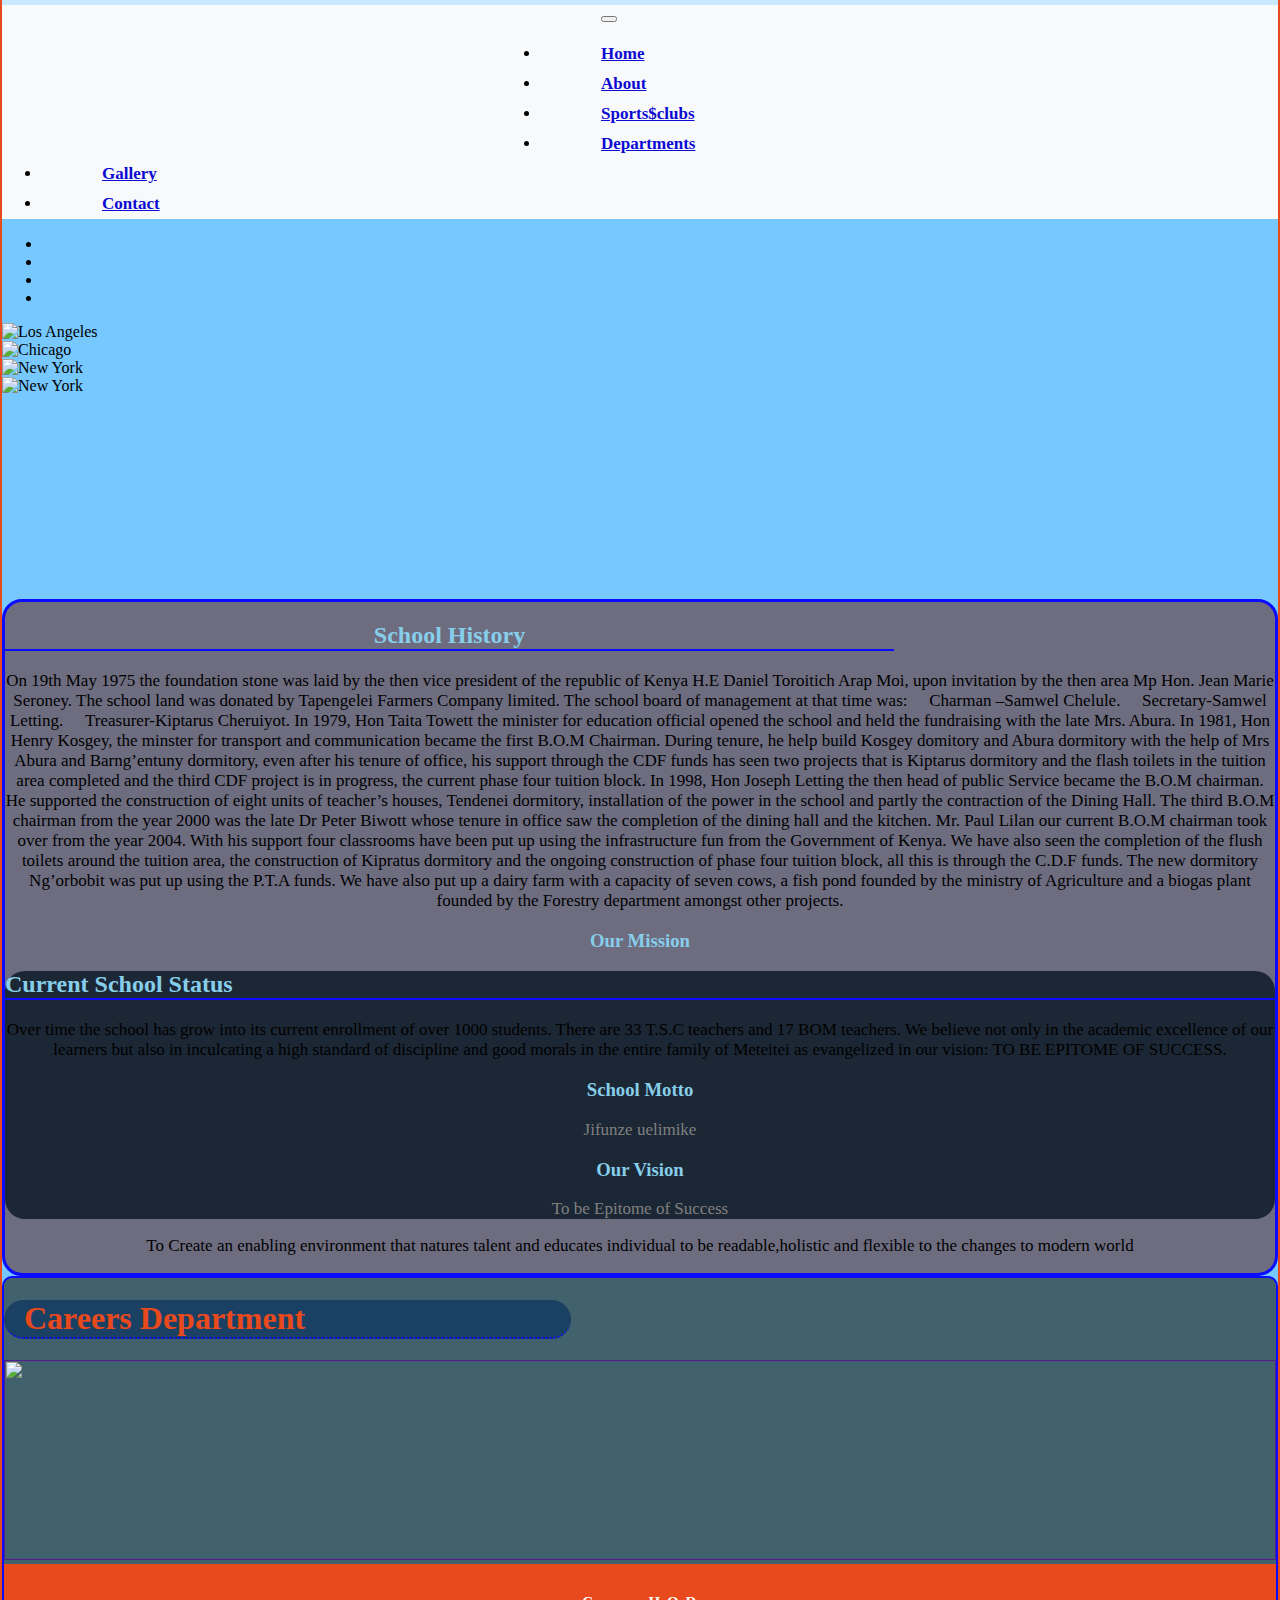
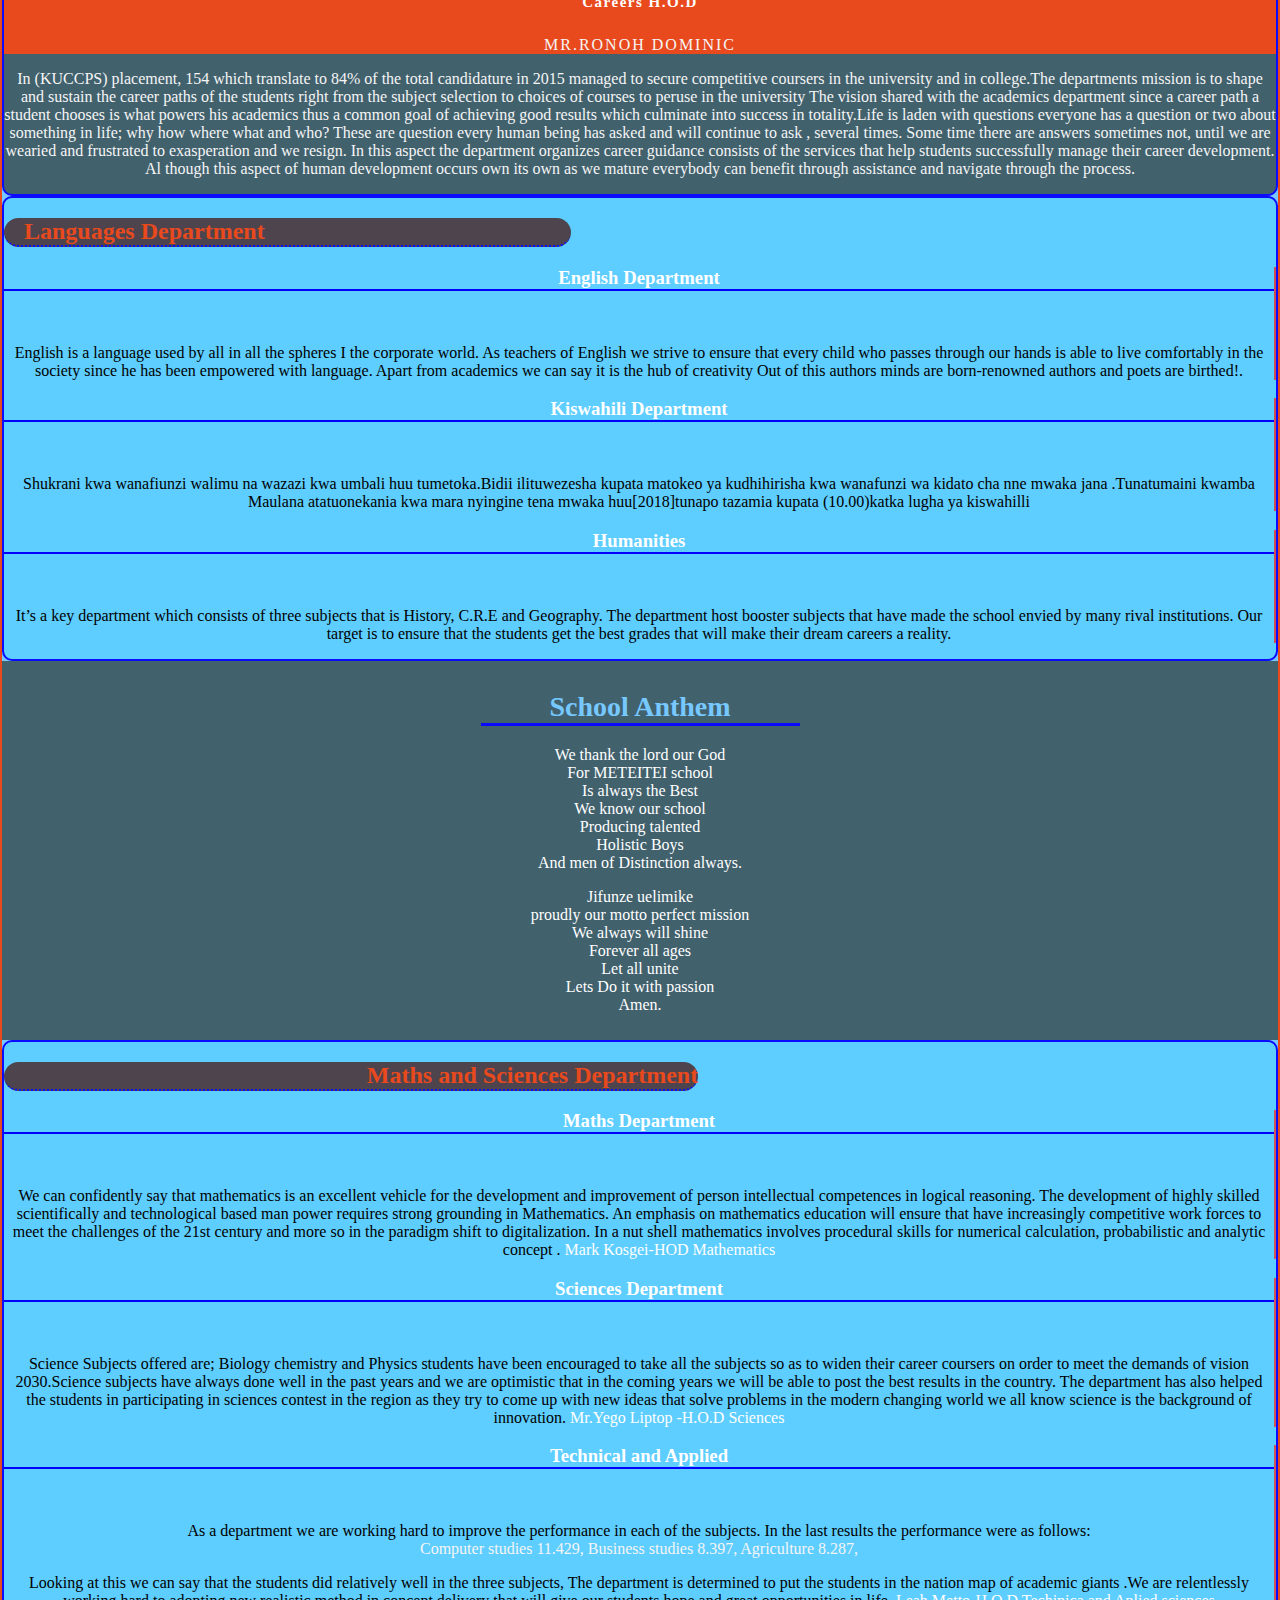
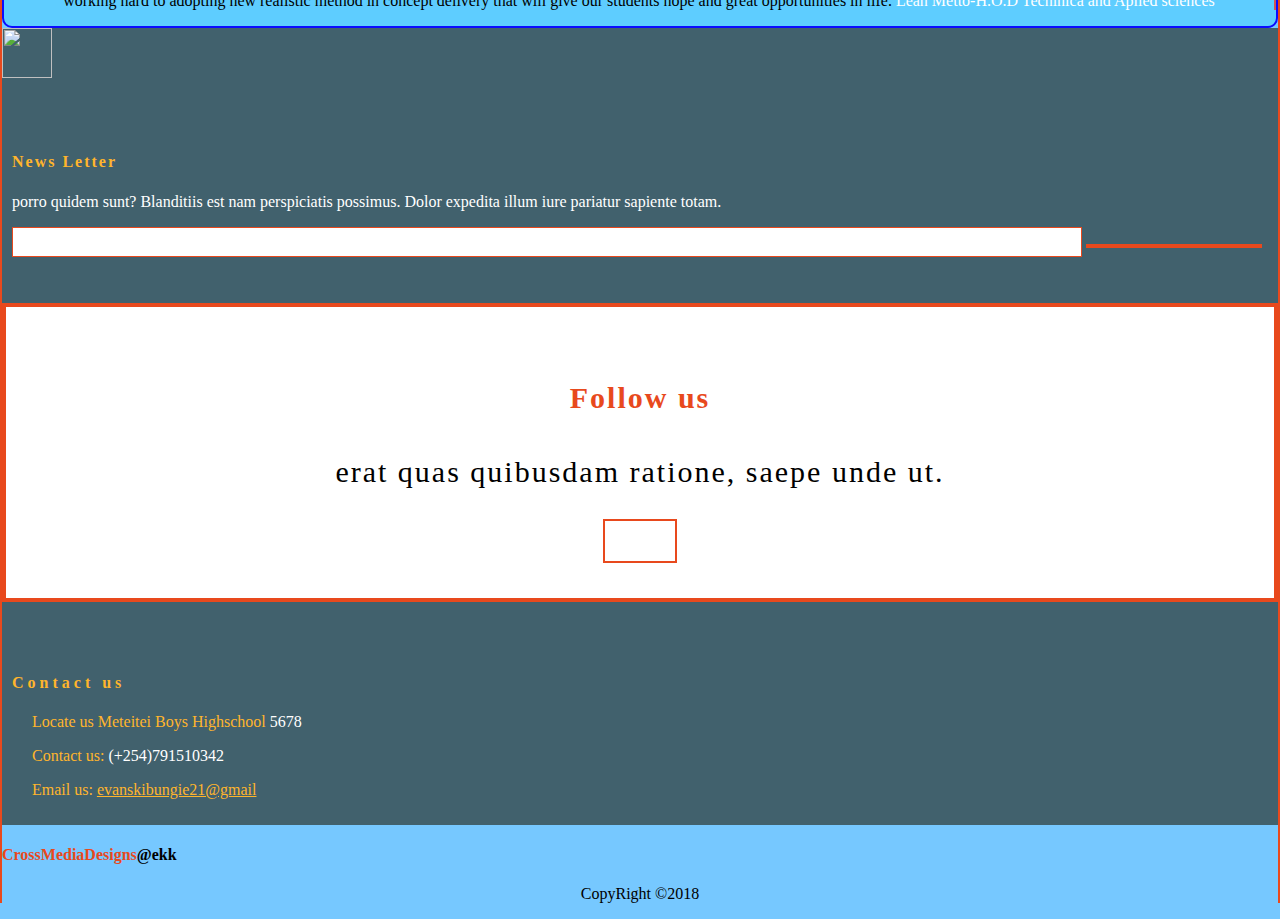
==== sklabout.html @ a846472b "Add files via upload" ====
<!DOCTYPE html>
<html lang="en">
<head>
    <meta charset="UTF-8">
    <title>About Mtt</title>
    <link rel="stylesheet" href="bootstrap/4.0.0/css/bootstrap.min.css">
    <link rel="stylesheet" href="fontawesome/web-fonts-with-css/css/fontawesome-all.min.css">
    <link rel="stylesheet" type="text/css" href="flex/flexslider.css">
    <link rel="stylesheet" href="lightbox/css/lightbox.min.css">
    <link rel="stylesheet" href="skl,tt.css">
    <script type="text/javascript" src="fontawesome/svg-with-js/js/fontawesome-all.min.js"></script>
    <script src="bootstrap/4.0.0/js/jquery.min.js"></script>
    <script src="bootstrap/4.0.0/js/bootstrap.min.js"></script>
    <script src="bootstrap/4.0.0/js/bootstrap.js"></script>
    <script src="lightbox/js/lightbox.min.js"></script>
    <script src="flex/js/jquery.flexslider.js"></script>

    <style>
        .banner {
            background: none;
            background-size: cover;
            height: 66vh;
            position: relative;
        }

        .banner .carousel-inner img {
            position: center;
            width: 100%;
            height: 300px;
        }

        .Academics img {
            height: 200px;
            width: 300px;
        }

    </style>
</head>
<body>
<header>
    <div class="hat">
        <h1><img src="logomtt.png" alt=""><span class="title-color">Meteitei Boys Highschool </span></h1>
    </div>
    <div class="search_my">
        <form>
            <input type="search" class="searchl" placeholder="search">
            <button class="button1" type="submit"><i class="fas fa-search"></i></button>
        </form>
    </div>

    <div class="clearfix"></div>
</header>
<div class="banner">
    <div class="nav1">
        <nav class="navbar navbar-expand-lg bg-light navbar-light">
            <!-- Brand -->
            <!-- <a class="navbar-brand" href="#">Navbar</a>-->

            <!-- Toggler/collapsibe Button -->
            <button class="navbar-toggler" type="button" data-toggle="collapse" data-target="#collapsibleNavbar">
                <span class="navbar-toggler-icon"></span>
            </button>

            <!-- Navbar links -->
            <div class="collapse navbar-collapse" id="collapsibleNavbar">
                <ul class="navbar-nav m-auto">
                    <li class="nav-item">
                        <a class="nav-link" href="index.html">Home</a>
                    </li>
                    <li class="nav-item">
                        <a class="nav-link" href="#">About</a>
                    </li>
                    <li class="nav-item">
                        <a class="nav-link" href="sports$clubs.html">Sports$clubs</a>
                    </li>
                    <li class="nav-item">
                        <a class="nav-link" href="#academic-3">Departments</a>
                    </li>
                    <li class="nav-item">
                        <a class="nav-link" href="sklmtt.html">Gallery</a>
                    </li>
                    <li class="nav-item">
                        <a class="nav-link" href="#foooter">Contact</a>
                    </li>
                </ul>
            </div>
        </nav>
    </div>
    <div id="demo" class="carousel slide" data-ride="carousel">

        <!-- Indicators -->
        <ul class="carousel-indicators">
            <li data-target="#demo" data-slide-to="0" class="active"></li>
            <li data-target="#demo" data-slide-to="1"></li>
            <li data-target="#demo" data-slide-to="2"></li>
            <li data-target="#demo" data-slide-to="3"></li>
        </ul>

        <!-- The slideshow -->
        <div class="carousel-inner">
            <div class="carousel-item active">
                <img src="9/m5.jpg" alt="Los Angeles">
            </div>
            <div class="carousel-item">
                <img src="9/m7.jpg" alt="Chicago">
            </div>
            <div class="carousel-item">
                <img src="9/m3.jpg" alt="New York">
            </div>
            <div class="carousel-item">
                <img src="9/m2.jpg" alt="New York">
            </div>
        </div>

        <!-- Left and right controls -->
        <a class="carousel-control-prev" href="#demo" data-slide="prev">
            <span class="carousel-control-prev-icon"></span>
        </a>
        <a class="carousel-control-next" href="#demo" data-slide="next">
            <span class="carousel-control-next-icon"></span>
        </a>

    </div>

</div>
<section id="abt">
    <div class="container-fluid">
        <div class="row">
            <div class="col-sm-9">
                <h2 style=" border-bottom: 2px solid #0b0cff; text-align: center; width: 70%; color:skyblue;">School
                    History</h2>
                <p> On 19th May 1975 the foundation stone was laid by the then vice president of the republic of Kenya
                    H.E Daniel Toroitich Arap Moi, upon invitation by the then area Mp Hon. Jean Marie Seroney. The
                    school land was donated by Tapengelei Farmers Company limited. The school board of management at
                    that time was:
                     Charman –Samwel Chelule.
                     Secretary-Samwel Letting.
                     Treasurer-Kiptarus Cheruiyot.
                    In 1979, Hon Taita Towett the minister for education official opened the school and held the
                    fundraising with the late Mrs. Abura. In 1981, Hon Henry Kosgey, the minster for transport and
                    communication became the first B.O.M Chairman. During tenure, he help build Kosgey domitory and
                    Abura dormitory with the help of Mrs Abura and Barng’entuny dormitory, even after his tenure of
                    office, his support through the CDF funds has seen two projects that is Kiptarus dormitory and the
                    flash toilets in the tuition area completed and the third CDF project is in progress, the current
                    phase four tuition block.
                    In 1998, Hon Joseph Letting the then head of public Service became the B.O.M chairman. He supported
                    the construction of eight units of teacher’s houses, Tendenei dormitory, installation of the power
                    in the school and partly the contraction of the Dining Hall. The third B.O.M chairman from the year
                    2000 was the late Dr Peter Biwott whose tenure in office saw the completion of the dining hall and
                    the kitchen. Mr. Paul Lilan our current B.O.M chairman took over from the year 2004. With his
                    support four classrooms have been put up using the infrastructure fun from the Government of Kenya.
                    We have also seen the completion of the flush toilets around the tuition area, the construction of
                    Kipratus dormitory and the ongoing construction of phase four tuition block, all this is through the
                    C.D.F funds. The new dormitory Ng’orbobit was put up using the P.T.A funds. We have also put up a
                    dairy farm with a capacity of seven cows, a fish pond founded by the ministry of Agriculture and a
                    biogas plant founded by the Forestry department amongst other projects.

                </p>
                <h3 class="text-center">Our Mission</h3>
            </div>
            <div class="col-sm-3" style="background: #1c2735; border-radius: 20px;width: 100%">
                <h2 style="color:skyblue; border-bottom:solid 2px #0b0cff; ">Current School Status</h2>
                <p>
                    Over time the school has grow into its current enrollment of over 1000 students. There are 33 T.S.C
                    teachers and 17 BOM teachers. We believe not only in the academic excellence of our learners but
                    also in inculcating a high standard of discipline and good morals in the entire family of Meteitei
                    as evangelized in our vision: TO BE EPITOME OF SUCCESS.
                </p>
                <h3>School Motto</h3>
                <p style="color: gray">Jifunze uelimike</p>
                <h3>Our Vision</h3>
                <p style="color:gray">To be Epitome of Success</p>
            </div>
            <p>To Create an enabling environment that natures talent and educates individual to be readable,holistic and
                flexible to the changes to modern world</p>
        </div>
    </div>
</section>
<section id="academic-3">
    <h1 style="background-color: #1a4064;border-radius: 20px;">Careers Department</h1>
    <div class="row">
        <div class="col-sm-9 col-md-3">
            <div class="l-img">
                <a href=""><img src="images/person.jpg" alt="" width="200px" height="200px"></a>
                <div class="l-caption">
                    <ul>
                        <li><a href="#"><i class="fab fa-facebook-f"></i></a></li>
                        <li><a href="#"><i class="fab fa-twitter"></i></a></li>
                        <li><a href="#"><i class="fab fa-google-plus-g"></i></a></li>
                    </ul>
                </div>
            </div>
            <div class="l-info">
                <h5>Careers H.O.D</h5>
                <p>MR.RONOH DOMINIC</p>
            </div>
        </div>
        <div class="col-sm-9">
            <P>In (KUCCPS) placement, 154 which translate to 84% of the total candidature in 2015 managed to secure
                competitive coursers in the university and in college.The departments mission is to shape and sustain
                the career paths of the students right from the subject selection to choices of courses to peruse in the
                university The vision shared with the academics department since a career path a student chooses is what
                powers his academics thus a common goal of achieving good results which culminate into success in
                totality.Life is laden with questions everyone has a question or two about something in life; why how
                where what and who? These are question every human being has asked and will continue to ask , several
                times. Some time there are answers sometimes not, until we are wearied and frustrated to exasperation
                and we resign. In this aspect the department organizes career guidance consists of the services that
                help students successfully manage their career development. Al though this aspect of human development
                occurs own its own as we mature everybody can benefit through assistance and navigate through the
                process.</P>

        </div>
    </div>
</section>
<section id="dep">
    <div class="container">
        <h2 class="text-center">Languages Department</h2>
        <div class="row text-center">

            <div class="col-sm-4">
                <h3>English Department</h3>
                <img src="images/person.jpg" class="img-responsive" class="img-thumbnail" alt="">
                <p>
                    English is a language used by all in all the spheres I the corporate world. As teachers of English
                    we strive to ensure that every child who passes through our hands is able to live comfortably in the
                    society since he has been empowered with language. Apart from academics we can say it is the hub of
                    creativity <!--Literature for example opens the mind of the readers and they get to analyze text such us
                 novels short stories and even poems.--> Out of this authors minds are born-renowned authors and poets
                    are
                    birthed!.</p>
            </div>

            <div class="col-sm-4">
                <h3>Kiswahili Department</h3>
                <img src="images/person.jpg" class="img-responsive" class="img-thumbnail" alt="">
                <p>Shukrani kwa wanafiunzi walimu na wazazi kwa umbali huu tumetoka.Bidii ilituwezesha kupata matokeo ya
                    kudhihirisha kwa wanafunzi wa kidato cha nne mwaka jana .Tunatumaini kwamba Maulana atatuonekania
                    kwa
                    mara nyingine tena mwaka huu[2018]tunapo tazamia kupata (10.00)katka lugha ya kiswahilli</p>
            </div>

            <div class="col-sm-4">
                <h3>Humanities</h3>
                <img src="images/person.jpg" class="img-responsive" class="img-thumbnail" alt="">

                <p>It’s a key department which consists of three subjects that is History, C.R.E and Geography. The
                    department host booster subjects that have made the school envied by many rival institutions. Our
                    target is to ensure that the students get the best grades that will make their dream careers a
                    reality.</p>
            </div>
        </div>


    </div>
</section>
<div class="top">
    <div class="container-fluid">
        <h3>School Anthem</h3>
        <div class="row">
            <div class="col-sm-12">
                <p>We thank the lord our God <br>
                    For METEITEI school <br>
                    Is always the Best <br>
                    We know our school <br>
                    Producing talented <br>
                    Holistic Boys <br>
                    And men of Distinction always. <br>

                </p>
                <p> Jifunze uelimike <br>
                proudly our motto perfect mission <br>
                We always will shine <br>
                Forever all ages <br>
                Let all unite <br>
                Lets Do it with passion <br>
                Amen.</p>
            </div>
        </div>
    </div>


</div>
<section id="dep-2">
    <div class="container">
        <h2 class="text-center">Maths and Sciences Department</h2>
        <div class="row text-center">
            <div class="col-sm-4">
                <!--<span class="glyphicon glyphicon-cloud"></span>-->
                <h3> Maths Department</h3>
                <img src="images/person.jpg" class="img-responsive" class="img-thumbnail" alt="">
                <p>We can confidently say that mathematics is an excellent vehicle for the development and improvement
                    of person intellectual competences in logical reasoning. The development of highly skilled
                    scientifically and technological based man power requires strong grounding in Mathematics. An
                    emphasis on mathematics education will ensure that have increasingly competitive work forces to meet
                    the challenges of the 21st century and more so in the paradigm shift to digitalization. In a nut
                    shell mathematics involves procedural skills for numerical calculation, probabilistic and analytic
                    concept .
                    <span style="color: white">Mark Kosgei-HOD Mathematics</span>
                </p>
            </div>
            <div class="col-sm-4">
                <h3>Sciences Department</h3>
                <img src="images/person.jpg" class="img-responsive" class="img-thumbnail" alt="">
                <p>Science Subjects offered are; Biology chemistry and Physics students have been encouraged to take all
                    the subjects so as to widen their career coursers on order to meet the demands of vision
                    2030.Science subjects have always done well in the past years and we are optimistic that in the
                    coming years we will be able to post the best results in the country. The department has also helped
                    the students in participating in sciences contest in the region as they try to come up with new
                    ideas that solve problems in the modern changing world we all know science is the background of
                    innovation. <span style="color: white">Mr.Yego Liptop -H.O.D Sciences</span></p>
            </div>

            <div class="col-sm-4">
                <h3>Technical and Applied </h3>
                <img src="images/person.jpg" class="img-responsive" class="img-thumbnail" alt="">

                <p>As a department we are working hard to improve the performance in each of the subjects. In the last
                    results the performance were as follows: <br>
                    <span style="color: whitesmoke">Computer studies 11.429,</span>
                   <span style="color: whitesmoke"> Business studies 8.397,</span>
                    <span style="color: whitesmoke">Agriculture 8.287,</span>
                </p>
                   <p>Looking at this we can say that the students did relatively well in the three subjects, The
                department is determined to put the students in the nation map of academic giants .We are
                relentlessly working hard to adopting new realistic method in concept delivery that will give our
                students hope and great opportunities in life. <span style="color: white">Leah Metto-H.O.D Techinica and Aplied sciences </span></p>

            </div>
        </div>
    </div>
</section>
<section id="foooter">
    <div class="container-fluid footer">
        <a href="#" class="to-top"><img src="9/arr.png" alt="" width="50px" height="50px"></a>
        <div class="row">

            <div class="col-md-4 three_clo">
                <h4>News Letter</h4>
                <p>
                    porro quidem sunt? Blanditiis est nam perspiciatis possimus. Dolor expedita illum iure pariatur
                    sapiente totam.</p>
                <form action="">
                    <!--<a href="APPLICATION%20FORM.pdf">Read</a> <br>
                    <a download="APPLICATION%20FORM.pdf" href="APPLICATION%20FORM.pdf">Download</a>-->

                    <input type="email"placeholder="">
                    <button class="btn1">
                        <!-- <i class="fas fa-envelope-open"></i>-->
                        <i class="fas fa-cloud-download-alt"></i></a>
                    </button>
                </form>
            </div>
            <div class="col-md-4 mid-row">
                <h4>Follow us</h4>
                <p>erat quas quibusdam ratione, saepe unde ut.</p>
                <div class="social-icon">
                    <a href="#"><i class="fab fa-facebook-f"></i></a>
                    <a href="#"><i class="fab fa-twitter"></i></a>
                    <a href="#"><i class="fab fa-google-plus"></i></a>
                </div>

            </div>
            <div class="col-md-4 contact">
                <h4>Contact us</h4>
                <p><i class="fas fa-map-marker-alt"></i>Locate us Meteitei Boys Highschool <span class="number">5678</span></p>
                <p><i class="fas fa-phone-square"></i>Contact us: <span class="number">(+254)791510342</span></p>
                <p><i class="fas fa-envelope-open"></i>Email us: <span class="number"><a href="evanskibungie21@gmail" class="info">evanskibungie21@gmail</a></span></p>
            </div>
        </div>
    </div>
</section>
<section id="botom">
    <h4 class="text-center"><span style="color:#e8491d">CrossMediaDesigns</span>@ekk </h4>
    <p>CopyRight &copy;2018</p>
</section>
</body>
</html>
---- skl,tt.css ----
body
{
    margin: 0;
    background-color:  #76c8ff;
    padding: 0;
    border-right: 2px solid #e8491d;
    border-left: 2px solid #e8491d;
}
.banner{
    background: rgba(0,0, 0, 0.3) ;
    /* background:url("lightbox/galleryy/m4.jpg") no-repeat center;*/
    background-size: cover;
    height: 73vh;
    position: relative;

}



header{
    padding: 5px 30px 0;
    background-color: rgba(255, 255, 255, 0.6);
    margin-bottom: 0%;
}
#abt{
    margin-top:0px;
}
#abt .row p{
    font-size: 17px;
    color: black;

}
#abt .row h3{
    color: skyblue;
}
#abt .row{
    padding-top: 0px;
    background-color: #6e6d80;
    border-radius: 20px;
    border: solid 3px #0b0cff;

}
.hat{
    float: left;
    display: inline-block;

}
.title-color{
    text-transform: uppercase;
    color:#0b0cff
}
.search_my{
    float: right;
    border: 3px solid #000000;
}
.searchl{border: none;
    background-color: transparent;
    width: 150px;
}
.button1{
    color: #ffffff;
    background-color: #000;
    border: none;
    width: 40px;
    height: 40px;

}
.nav1{
    font-size: 16px;
    font-weight: bold;

    background-color: #f8f9fa;
}
.navbar{
    padding: 0;
}
.navbar-nav li{
    z-index: 1;
}
.navbar-nav li{
    font-size: 17px;
    padding: 5px 60px !important;
}
.navbar-nav li a:hover{
    border-right:  3px solid #e8491d;
    border-left:  3px solid #e8491d ;
    transition: 0.5s all;
}

.navbar-light .navbar-nav .nav-link{
    color: #0c0ad2;
}
#academic-2{
    margin-top: 10px;
    border: 2px solid #0b0cff;
    border-radius: 10px;
    background-color: rgba(199, 255, 245, 0.7);
}
#academic{
    margin-top: 10px;
    border: 2px solid #0b0cff;
    border-radius: 10px;
    background-color: rgba(43, 53, 47, 0.7);
}
#academic p{
    color: #fef9ff;
    font-size: 17px;
    padding-right: 20px;

}
#academic h1{
    text-align: left;
    padding-left: 20px;
    color: #e8491d;
    border-bottom: dotted 2px #0b0cff;
    width: 43%;
}
/*sideshow*/
.sideshow{
    margin:auto;
    padding-top: 50px;
    height: 700px;
    background: skyblue;
    box-sizing: border-box;
}
.content{
    margin: auto;
    width:190px;
    perspective: 1000px;
    position: relative;
    padding-top: 80px;
}
.content-carrousel{
    width: 100%;
    position: absolute;
    float: right;
    animation: rotar 15s infinite linear;
    transform-style: preserve-3d;
}
.content-carrousel:hover{
    animation-play-state: paused;
    cursor: pointer;
}
.content-carrousel figure{
    width: 100%;
    height: 120px;
    border: 1px solid #4d444d;
    overflow: hidden;
    position: absolute;
}

.content-carrousel figure:nth-child(1){
    transform: rotateY(0deg) translateZ(300px);
}
.content-carrousel figure:nth-child(2){
    transform: rotateY(40deg) translateZ(300px);
}
.content-carrousel figure:nth-child(3){
    transform: rotateY(80deg) translateZ(300px);
}

.content-carrousel figure:nth-child(4){
    transform: rotateY(120deg) translateZ(300px);
}
.content-carrousel figure:nth-child(5){
    transform: rotateY(160deg) translateZ(300px);
}
.content-carrousel figure:nth-child(6){
    transform: rotateY(200deg) translateZ(300px);
}
.content-carrousel figure:nth-child(7){
    transform: rotateY(240deg) translateZ(300px);
}
.content-carrousel figure:nth-child(8){
    transform: rotateY(280deg) translateZ(300px);
}
.content-carrousel figure:nth-child(9){
    transform: rotateY(320deg) translateZ(300px);
}
.content-carrousel figure:nth-child(8){
    transform: rotateY(280deg) translateZ(300px);
}
.shadow{
    position: absolute;
    box-shadow: 0px 0px 20px 0px #000;
    border-radius:2px;
}
.content-carrousel img{
    image-rendering: auto;
    transition: all 300ms;
    width: 100%;
    height: 100%;
}
.content-carrousel img:hover{
    transform: scale(1.2);
    transition: all 300ms;
}
@keyframes rotar {
    from { transform: rotateY(0deg);
    }to{
         transform: rotateY(360deg)
     }

}

#abt{

}
.slider{
    position: absolute;
    top: 50%;
    left: 50%;
    transform: translate(-50%,-50%);
}
.flex-caption{
    padding: 2%;
    left: 0;
    color: rgba(255, 255, 255, 0.02);
    font-size: 20px;
    text-align: center;
}
.par{
    padding-top: 40px;
    margin: auto;
    text-align: center;
    align-items: center;
    position: absolute;
    color: #ffffff;
}
.more-bttn{
    font-size: 15px;
    color:#fff;
    font-weight: 600;
    text-decoration: none;
    text-transform: uppercase;
    letter-spacing: 2px;
    background: #e8491d;
    padding: 10px 22px;
    border: 2px solid #e8491d;
    margin-bottom: 15px;
}
.more-bttn:hover{color: #000000;
    background: #fff;
}

.modal-body img {
    width: 100%;
}
#main-col h3{
    color:gray ;
    border-bottom: solid 3px  #0b0cff;
    width: 45%;
    margin: auto;
}
.page-title{
    color: #0b0cff;
    letter-spacing: 12px;
    border-bottom: dotted 3px gray ;
    width:50%;
    text-transform: uppercase;

}
#main-col p {
    font-size: 17px;
}
/*slidebar*/

aside#sildebar{
    float: right;
    width: 100%;
    margin-top: 18px;
}
aside#sildebar .quote input,aside #sildebar .quote textarea{
    width: 99%;
    padding: 5px;
}
#main-col .jumbutron{
    border-radius: 20px;
    width: 100%;
    color: #76c8ff;

}

.about{
    margin-top: 7px;
    border-radius: 10px;
}
.about h1,h3, p{
    text-align: center;
}
.about h3{
    letter-spacing: 12px;
    margin-bottom: 15px;
    font-size: 15px;
}
.about h3:hover{
    background-color:  #76c8ff;

}
.about h3{
    font-size: 40px;
    color: #fff3cd;
    text-align: center;
    font-family: Helvetica;
    margin: auto;
    border-bottom: 2px dotted #76c8ff;
}
.about h3{
    color: #146eb4;
    border-bottom: 2px dotted #76c8ff;
}
.about p{
    padding: 10px 137px 0;
}
.crli{
    background-color: rgba(43, 53, 47, 0.7);
}
.crli:hover{
    box-shadow: 2px 15px 70px 2px rgba(0,0,0,0.75);
    -webkit-box-shadow: 2px 15px 70px 2px rgba(0,0,0,0.75);
    -moz-box-shadow: 2px 15px 70px 2px rgba(0,0,0,0.75);
}
.crli2{
    background: #2dde98 ;
}
.crli2:hover{
    box-shadow: 2px 15px 70px 2px rgba(0,0,0,0.75);
    -webkit-box-shadow: 2px 15px 70px 2px rgba(0,0,0,0.75);
    -moz-box-shadow: 2px 15px 70px 2px rgba(0,0,0,0.75);
}

.crli3{
    background: #8e43e7;
}
.crli3:hover{
    box-shadow: 2px 15px 70px 2px rgba(0,0,0,0.75);
    -webkit-box-shadow: 2px 15px 70px 2px rgba(0,0,0,0.75);
    -moz-box-shadow: 2px 15px 70px 2px rgba(0,0,0,0.75);
}
.about_grid{
    text-align: center;
    padding: 30px;
    transition: 0.5s all;
    -webkit-transition: 0.5s all;
    -moz-transition: 0.5s all;
}
.about_grid h4{
    color: #070aff;
}
.about_grid p{
    color: #ffffff;
    margin-bottom: 25px;
    padding: 0;
}

.row .about_grid i{
    font-size: 50px;
    color: #fff;
    margin-top: 10px;
}
.row i:hover{
    color:#000;
}
.row .fa-graduation-cap{
    font-size: 50px;
    color: #fff;

}
.row .fa-graduation-cap:hover{
    color: #000;


}
.row .fa-tags{font-size: 50px;
    color:white;}
.row .fa-tags:hover{
    color: #000;
}

.row .fa-university{
    font-size: 50px;
    color:#fff;
}

.row .fa-university:hover{
    color: #000;
}
.dark{
    padding: 15px;
    background: #35424a;
    color: #ffffff;
    margin-bottom: 10px;
    margin-top: 10px;
}
.row .one{ box-shadow: 2px 15px 70px 2px rgba(0,0,0,0.75);
    -webkit-box-shadow: 2px 15px 70px 2px rgba(0,0,0,0.75);
    -moz-box-shadow: 2px 15px 70px 2px rgba(0,0,0,0.75);}



.top{padding-top: 30px;
    padding-bottom: 10px;
    background-color: rgba(43, 53, 47, 0.7);
}
.top p{
    color: white;
}
.top h3:hover{background-color: rgb(145, 201,255,0.7);
}
.top h3{
    font-size: 28px;
    margin:auto;
    color: #76c8ff;
    width: 25%;
    border-bottom: solid 3px #0b0cff;
    margin-bottom: 20px;
}
.top img{
    border-radius: 50px;
}
.services{
    background-color: rgba(43, 53, 47, 0.7);
    margin-top: 35px;
    padding-bottom: 40px;
}

.services h1{
    color: #0b0cff;
    letter-spacing: 12px;
    border-bottom: dotted 3px #76c8ff ;
    width: 30%;
    text-transform: uppercase;
    /*padding: 80px 0 20px;*/
}
.services h3{
    margin:auto;
    color:#76c8ff ;
    width: 25%;
    border-bottom: solid 3px #0b0cff;
    margin-bottom: 20px;

}
.services h3:hover{
    background-color: rgb(145, 201, 255,0.7);
}
.services p{
    font-size: 20px;
    color: #ffffff;
    padding: 10px 137px 0px;
}
.services_grid{
    background-color: aliceblue;
    text-align: center;
    padding: 20px;
    margin-bottom: 20px;
}
.fa-long-arrow-alt-right{
    background-color:   #fff ;
    font-size: 26px;
    color: #e8491d;
}
#icons .col-md-6:hover{
    background-color: rgb(145, 201, 255,0.7);
}
.services_grid1{
    padding: 20px 15px ;
    width: 100px;
    text-align: center;
}
.fa-flask{
    background-color:   #e8491d ;
    font-size: 26px;
    color: #fff;
    text-align: center;
    line-height: 64px ;
    height: 64px;
    width: 84px;
    border-radius: 184px;
}

/*-webkit-border-radius: 160px;
-moz-border-radius: 160px;
-ms-border-radius: 160px;
-o-border-radius: 160px;
background:#ff4f81;
}*/
.services_grid2{
    padding: 20px 15px;}

.services_grid2 p{
    color: #000;
    padding: 0;
    margin-bottom: auto;

}
.fa-flask{
    margin-right: 10px;
    font-size: 25px;
}
.services_grid i {
    color: #e8491d;
    margin-right: 10px;
    font-size: 25px;

}
.services_grid_right{
    border-right: 2px solid #e8491d;
    text-align: center;
}
.more-details{
    color: #000;
    text-decoration: none;
    font-size: 14px;
    margin-top: 25px;
    text-align: center;
    display: inline-block;
    transition: 0.5s all;
    -webkit-transition: 0.5s all;
    -o-transition: 0.5s all;
    -moz-transition: 0.5s all;
    -ms-transition: 0.5s all;
    border: 1px solid #000;
    padding: 8px 24px;
    border-radius: 20px;
    letter-spacing: 20px;
    background-color: white;
}
.more-details:hover {
    color: #fff;
    background-color: #e8491d;
    border-color: #e8491d;
    transition:0.5s all;
    -webkit-transition: 0.5s all;
    -o-transition: 0.5s all;
    -ms-transition: 0.5s all;
}

.Gallery h1{
    color: #76c8ff;
    letter-spacing: 12px;
    border-bottom: solid 3px #0b0cff;
    width: 30%;
    text-transform: uppercase;
}
.jumbutron img{
    padding: 0px 15px;
}


.col-sm-3 img{
    padding: 0px ;
}

.lecture{
    background-color: rgba(43, 53, 47, 0.7);
    padding-bottom: 80px;

}
.lecture img{
    border-top-left-radius:15px;
    border-top-right-radius: 15px;
}
.lecture h1{
    text-align: center;
    color: #fff;
    letter-spacing: 12px;
    text-transform: uppercase;
    padding: 80px 0px 28px;
}

.l-img {
    width: 100%;
    position: relative;
    display: block;
    overflow: hidden;
    transition: 0.5s all;
    -webkit-tarnsition: 0.5s all;
    -moz-transtion: 0.5s all;
    -ms-transtion: 0.5s all;
    opacity: 1;
    filter: alpha(opacity=100);
}
.inform{
    background:url("images/back1.jpg") 0px 0px fixed;
    background-size: cover;
    padding-top: 30px;
    padding-bottom: 30px;
    color:#fff;
}
.inform h1{
    color: #fff;
    letter-spacing: 10px;
    text-align: center;
}
.form-left{
    padding-left: 0;
}
.inform input[type="text"],input[type="email"],input[type="number"]{
    width: 100%;
    color: #e8491d;
    margin: 0 auto;
    background: none;
    outline: none;
    font-size: 14px;
    padding: 0.8em 1em;
    margin-bottom: 2em;
    border: none;
    border-bottom: solid 2px #fff;
    display: inline-block;
    transtion:all 0.5s case-in-out;
    -webkit-transtion:all 0.5s case-in-out;
    -moz-transtion:all 0.5s case-in-out;
    -ms-transtion:all 0.5s case-in-out;
    -o-transtion:all 0.5s case-in-out;
}
.inform  textarea{
    color: #e8491d;
    resize: none;
    width: 100%;
    margin: 0 auto;
    background: none;
    outline: none;
    font-size: 14px;
    padding: 0.8em 1em;
    border:none;
    border-bottom: solid 2px #fff;
    display: inline-block;
    transtion:all 0.5s case-in-out;
    -webkit-transtion:all 0.5s case-in-out;
    -moz-transtion:all 0.5s case-in-out;
    -ms-transtion:all 0.5s case-in-out;
    -o-transtion:all 0.5s case-in-out;
}
.inform input[type="submit"]{
    outline: none;
    color: #fff;
    padding: 0.7em 1em;
    font-size: 14px;
    margin: 1em 0 0 0;
    border: 1px solid #fff;
    background: #e8491d;
    transition: 0.5s all;
    -webkit-transtion:all 0.5s;
    -moz-transtion:all 0.5s;
    -ms-transtion:all 0.5s;
    -o-transtion:all 0.5s;
}
.inform input[type="text"]:hover{
    background: none;
    color: #fff;
    border: 1px solid #fff;

}
.inform input[type="text"]:hover,.inform input[type="text"]:focus,.inform input[type="email"]:hover,
.inform input[type="email"]:focus,.inform textarea:hover,.inform textarea:focus,input[type="number"]:hover,input[type="number"]:focus{
    border-color: #e8491d;

}
.map{
    margin-bottom: 1px;
    border-radius:2px;
    backgroud:#666;
    padding: 1em;
}
.map iframe{
    width: 100%;
    height: 400px;
    border: none;
}



.l-img img{
    width: 100%;
}
.l-img:hover{
    cursor:pointer;
}
.l-img:hover .l-caption{
    transform:translateY(0%) scale(1);
    -webkit-transform: translateY(0%)scale(1);
    -ms-transform: translateY(0%)scale(1);
    -moz-transform: translateY(0%)scale(1);
    -o-transform:translateY(0%)scale(1);
}
.l-caption{
    background-color: rgba(1,4,6, 0.45);
    position:absolute;
    bottom:0;
    left: 0%;
    padding: 15px 20px;
    right: 0;
    text-align:center;
    z-index: 99;
    transition: 0.5s all;
    -webkit-transition: 0.5s all;
    -ms-transition:0.5s all;
    -o-transition:0.5s all;
    transform: translateY(150%)scale(1.5);
    transform:translateY(0%) scale(1);
    -webkit-transform: translateY(150%)scale(1);
    -ms-transform: translateY(150%)scale(1);
    -moz-transform: translateY(150%)scale(1);
    -o-transform:translateY(150%)scale(1);

}
.l-caption ul{
    display: inline-block;
    margin: 0;
    padding:0px;
}
.l-caption ul li{
    display:inline-block;
}
.l-caption ul li a {
    display:inline-block;
    background-color: #fff;
    border-radius: 50%;
    color: #095880;
    margin: 0px;
    height: 28px;
    text-align: center;
    line-height: 30px;
    width: 28px;
    transition: 0.5s all;
    -webkit-transition: 0.5s all;
    -ms-transition:0.5s all;
    -moz-transition:0.5s all;
    -o-transition:0.5s all;
}
.l-caption ul li a:hover{
    transform: scale(1.2);
    -webkit-transform: scale(1.2);
    -ms-transform: scale(1.2);
    -moz-transform: scale(1.2);
    -o-transform: scale(1.2);
}
.l-info{
    text-align: center;
    padding: 5px 5px 0 5px;
    background-color: #e8491d;
}
.l-info p{
    font-size: 15px;
    letter-spacing: 2px;
    color: #fff;

}
.l-info h5{
    font-size: 15px;
    letter-spacing: 1.5px;
    color: #fff
}


.three_clo {
    color: #fff;
    padding: 10px;
    margin-top: 40px;
}
.three_clo h4{
    letter-spacing: 2px;
    color: #ffb52c;
}
.three_clo p{
    text-align: left;

}
.three_clo input[type="email"]{
    width: 84%;
    display: inline-block;
    background-color: #fff;
    border: #e8491d 1px solid;
    outline: none;
    padding: 0.5em;
    font-size: 13px;
    color: #999999;
}
.mid-row p{
    color: #000000;
}
.btn1{
    color: #dec6be;
    font-size: 18px;
    border: 1px solid #e8491d;
    width: 14%;
    height: 38%;
    text-decoration: none;
    background-color:#e8491d;
}
.mid-row{
    border: 4px solid #e8491d;
    color: #000;
    padding:35px;
    text-align: center;
    background: #fff;
    margin-top: 10px;
}
.mid-row{
    font-size: 30px;
    color: #e8491d;
    letter-spacing: 2px;
}
.social-icon{
    margin-top: 0.5em;
    width: 70px;
    height: 40px;
    text-align: center;
    line-height: 37px;
    margin: auto;
    border: 2px solid #e8491d;
    font-size: 16px;
    color: #e8491d;
    cursor: pointer;
}
.social-icon:hover{
    color:#000;
    padding: 10px;
    margin-top: 40px;
}
.footer{
    background-color: rgba(43, 53, 47, 0.7);
}
.contact{
    color: #fff;
    padding: 10px;
    margin-top: 40px;
}
.contact p{
    text-align: left;
    color: #ffb52c;
}
.contact i{
    padding-left: 20px;
    color: #e8491d;
}


.number{
    color: #ffffff;
}
.number a{
    color:  #ffb52c;
}
.contact h4{
    letter-spacing: 4px;
    color:  #ffb52c;
}
#back-top{
    position: fixed;
    bottom: 40px;
    right: 40px;
    z-index: 9999;
    width: 40px;
    height: 40px;
    text-align: center;
    background:url("images/arr.png")no-repeat 0px 0px;
    color: #444;
    cursor: pointer;
    border: none;
    text-decoration: none;
    background-size: 40px;
    opacity: 0;

}
#back-top .show{
    opacity: 0
;

}
@media (max-width: 1200px) {
    .services_grid1 i{
        font-size: 20px;
        line-height: 53px ;
        height: 54px;
        width: 54px;}

    .navbar-nav li{
        font-size: 15px;
    }
}

@media(max-width:992px){
    .navbar-toggler {
        margin:10px 0 10px 30px  ;
        background-color:#e8491d;
    }
    .navbar-toggler:hover .navbar-light:focus{
        background-color: #ffffff;
        border-color: #e8491d;
    }
    .navbar-light{
        background-color: #ffffff;
    }
    .navbar-nav li a{
        text-align: center;
        background-color: aliceblue;
    }
    .navbar-nav li a:hover{
        background-color:#e8491d;
    }
    .services_grid1{
        padding: 10px 0 ;

    }
    .service p{
        padding: 10px 50px 0px;
    }
}
@media (max-width:760px){
    .service p{

        padding: 10px 10px 0px;

    }
    .about p{
        padding:  10px 10px 0;

    }

    .services_grid1 i{
        margin: auto;

    }
    .services_grid_right{
        border-bottom: 2px solid #e8491d;
        border-right: none;}
}
.mtt{
    background-color: rgba(130, 132, 255, 0.7);
    border:2px solid blue ;
    border-radius: 10px;
}
.mtt h1{
    margin: unset;
    text-align: center;
    color: #e8491d;
    border-bottom: 2px solid blue;
    width: 50%;
    border-radius: 20px;
}

#academic-3 h1{
    text-align: left;
    padding-left: 20px;
    color: #e8491d;
    border-bottom: dotted 2px #0b0cff;
    width: 43%;

}

#academic-3{
    margin-top: 0px;
    border: 2px solid #0b0cff;
    border-radius: 10px;
    background-color: rgba(43, 53, 47, 0.7);
}
#academic-3 p{
    color: whitesmoke;
    font-size: 16px;
}

#dep h2{
    text-align: left;
    padding-left: 20px;
    color: #e8491d;
    border-bottom: dotted 2px #0b0cff;
    width: 43%;
    background-color:  #4d444d;
    border-radius: 20px;



}
#dep .col-sm-4{
    border-right: 2px solid rgba(255, 23, 3, 0.7);

}
#dep .col-sm-4:hover{
    border: 1px solid #d5d5d5;
    background-color:rgba(1,4,6, 0.45);
    color: #d5d5d5;
}
#dep{
    margin-top: 0px;
    border: 2px solid #0b0cff;
    border-radius: 10px;
    background-color: rgba(84, 206, 255, 0.7);
}
#dep h3{
    border-bottom: solid 2px blue;
    color: white;
}

#dep p{
    color:black;
}
#dep-2 h3{
    border-bottom: solid 2px blue;
    color:   #76c8ff;

}

#dep- p{
    color:black;
}
#dep-2 h2{
    text-align: right;
    padding-left: 20px;
    color:#e8491d;
    border-bottom: dotted 2px #0b0cff;
    width: 53%;
    background-color: #4d444d;
    border-radius: 20px;
}
#dep-2 h3{
    border-bottom: solid 2px blue;
    color: white;
}
#dep-2{
    margin-top: 0px;
    border: 2px solid #0b0cff;
    border-radius: 10px;
    background-color: rgba(84, 206, 255, 0.7);
}
#dep-2 .col-sm-4{
    border-right: 2px solid rgba(255, 36, 13, 0.7);

}
#dep-2 .col-sm-4:hover{
    border: 1px solid #d5d5d5;
    background-color:rgba(1,4,6, 0.45);
    color: #d5d5d5;
}

.top-1{
    margin-top:  0px;
    background-color: rgba(43, 53, 47, 0.7);
    border-radius: 20px;
}
.top-1 span{
    color: #76c8ff;

}

.top-1 h3:hover{background-color: rgb(145, 201,255,0.7);
}
.top-1 h3{
    font-size: 28px;
    margin:auto;
    color: #76c8ff;
    width: 35%;
    border-bottom: solid 3px #0b0cff;
    margin-bottom: 20px;
}
.top-1 img{
    border-radius: 50px;
}
.top-1 p{
    color: #d5d5d5;
    font-size: 16px;
}
.top-3{
    background-color: rgba(43, 53, 47, 0.7);
   border-top-left-radius: 20px;
   border-top-right-radius: 20px;
}

.E-Resources h3{
    text-align: left;

}
.E-Resources h3{
    color: black;
    background:white;
    border-bottom: 2px solid #e8491d;
    width: 25%;
}
.E-Resources h3:hover{
    background-color: rgb(145, 201, 255,0.7);;
}
#clubs p:hover{border: 1px solid #d5d5d5;
    background-color:rgba(1,4,6, 0.45);
    color: #d5d5d5;}
.E-Resources .btn:hover{
    background-color:#e8491d ;

}
.E-Resources-2 .btn:hover{
    background-color:#e8491d ;
}
.E-Resources .btn:hover{
    background-color:#e8491d ;

}
.mtt p{
    color: #e3f0f5;
}
.E-Resources-2 h2{
color: #e8491d;
border-bottom: 2px solid blue;
width: 100%;
border-radius: 20px;
}
.E-Resources h2{
margin: unset;
color: #e8491d;
border-bottom: 2px solid blue;
width: 100%;
border-radius: 20px;
}
.E-Resources{
    background-color: rgba(130, 132, 255, 0.7);
    margin-top: 0px;
    border-top-right-radius: 20px;
    border-top-left-radius: 20px;
   border-top: 2px solid blue;

}

.top-3 img{
    border-radius: 0px;
}
.top-3 h3{

    font-size: 28px;
    text-align:left;
    color: #76c8ff;
}
.top-3 img{
    border-radius: 70px;
}
.top-3 p{
    color: #d5d5d5;
    font-size: 16px;
}

#main{ background-color: rgba(43, 53, 47, 0.7);
border-bottom: 0;
}
#main h3:hover{background-color: rgb(145, 201,255,0.7);}
#main h3{
    font-size: 28px;
    margin:auto;
    color: #76c8ff;
    width: 40%;
    border-bottom: solid 3px #0b0cff;

}
#clubs{
           background-color: rgba(130, 132, 255, 0.7);
           border-bottom:2px solid blue ;
           border-radius: 10px;
             margin-top: 2px;
}
#botom{
    background: #76c8ff;

}
.map h3{
    border-bottom: solid 2px blue;
    color: white;
    widows: 70%;
    background-color: rgba(130, 132, 255, 0.7);
}
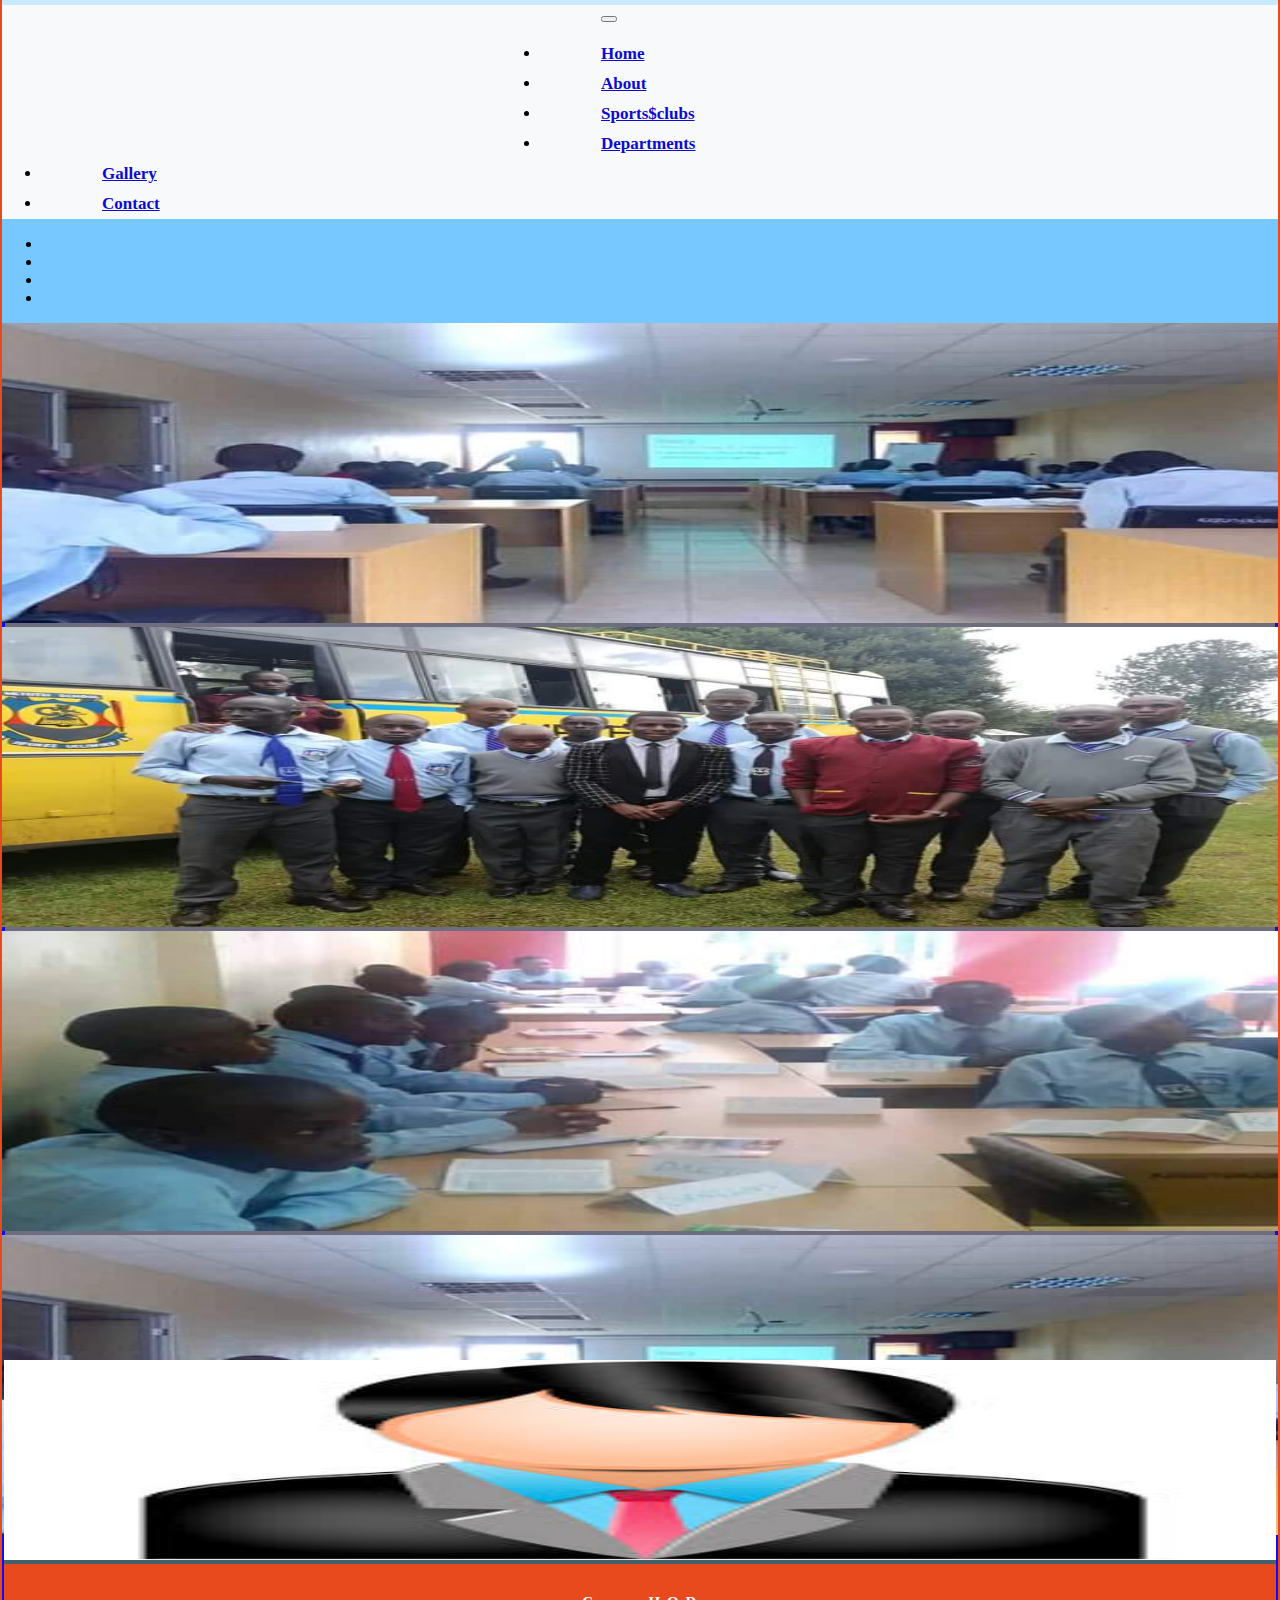
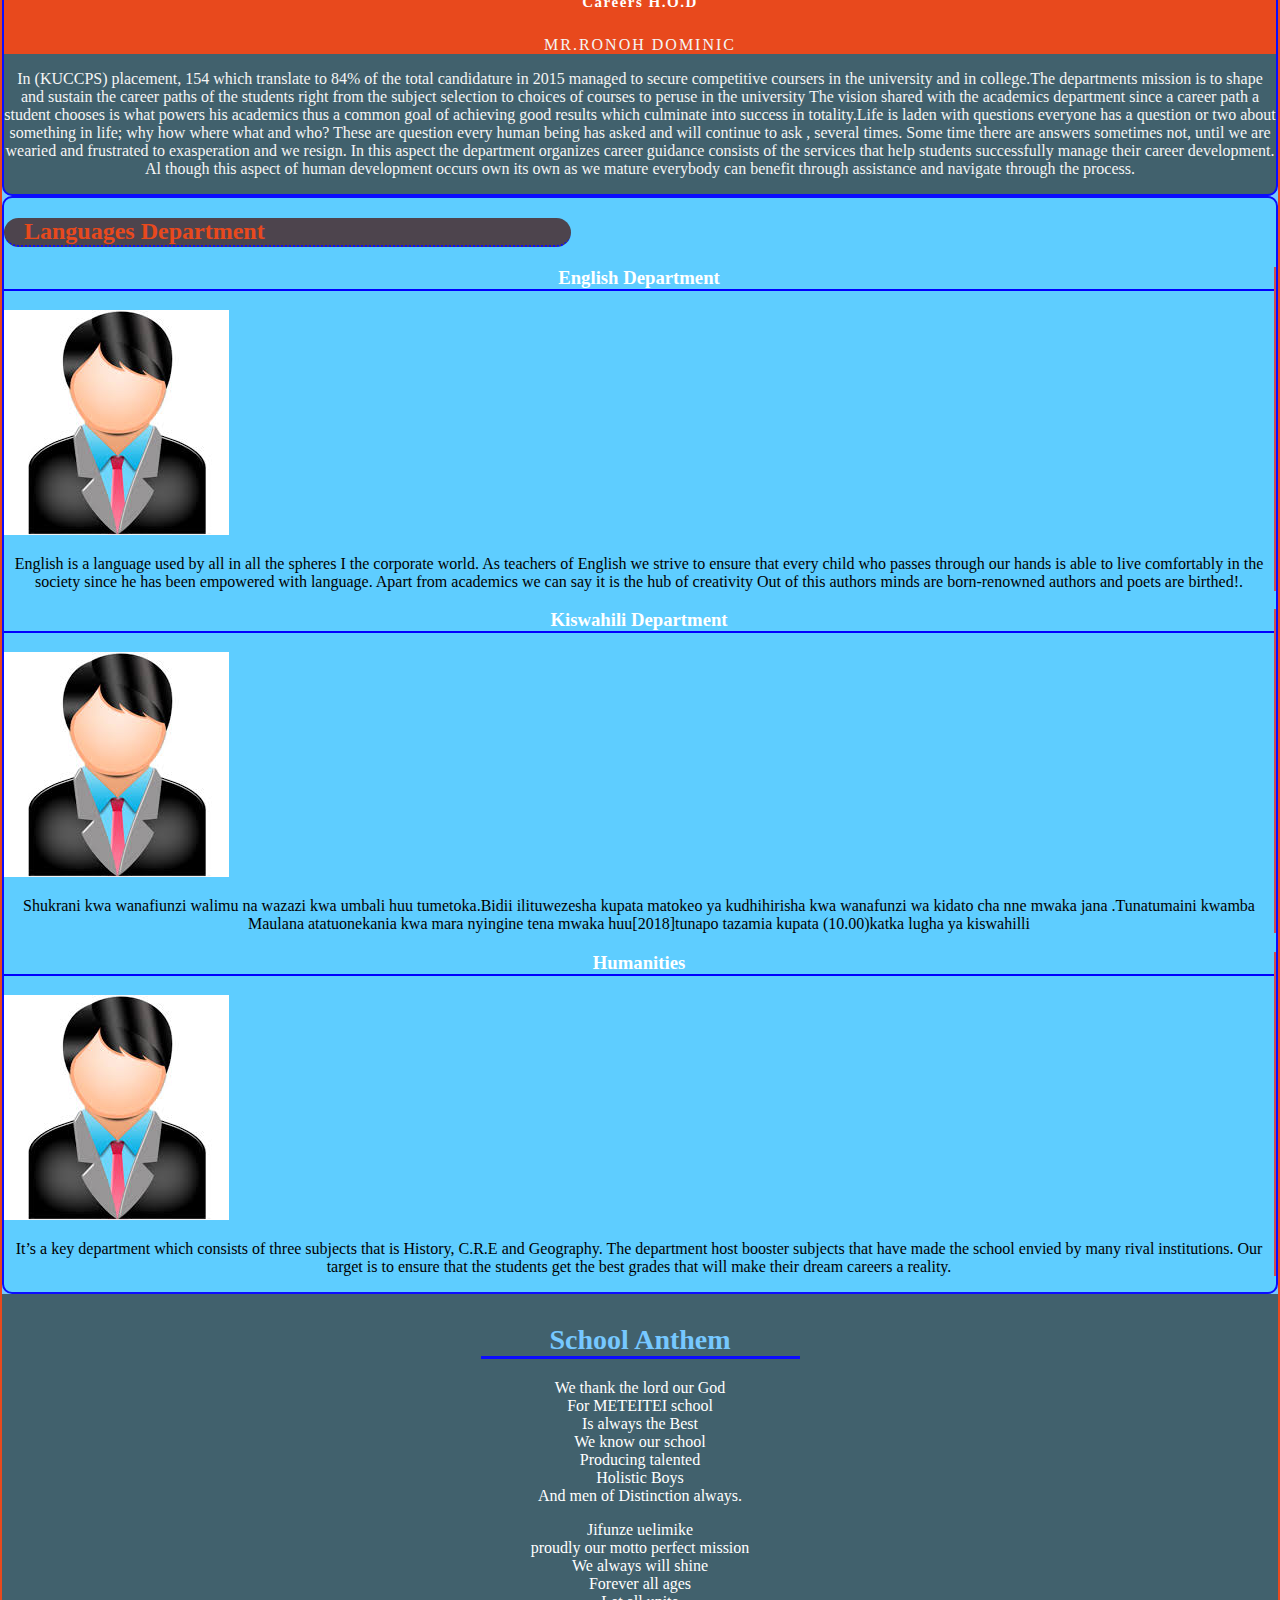
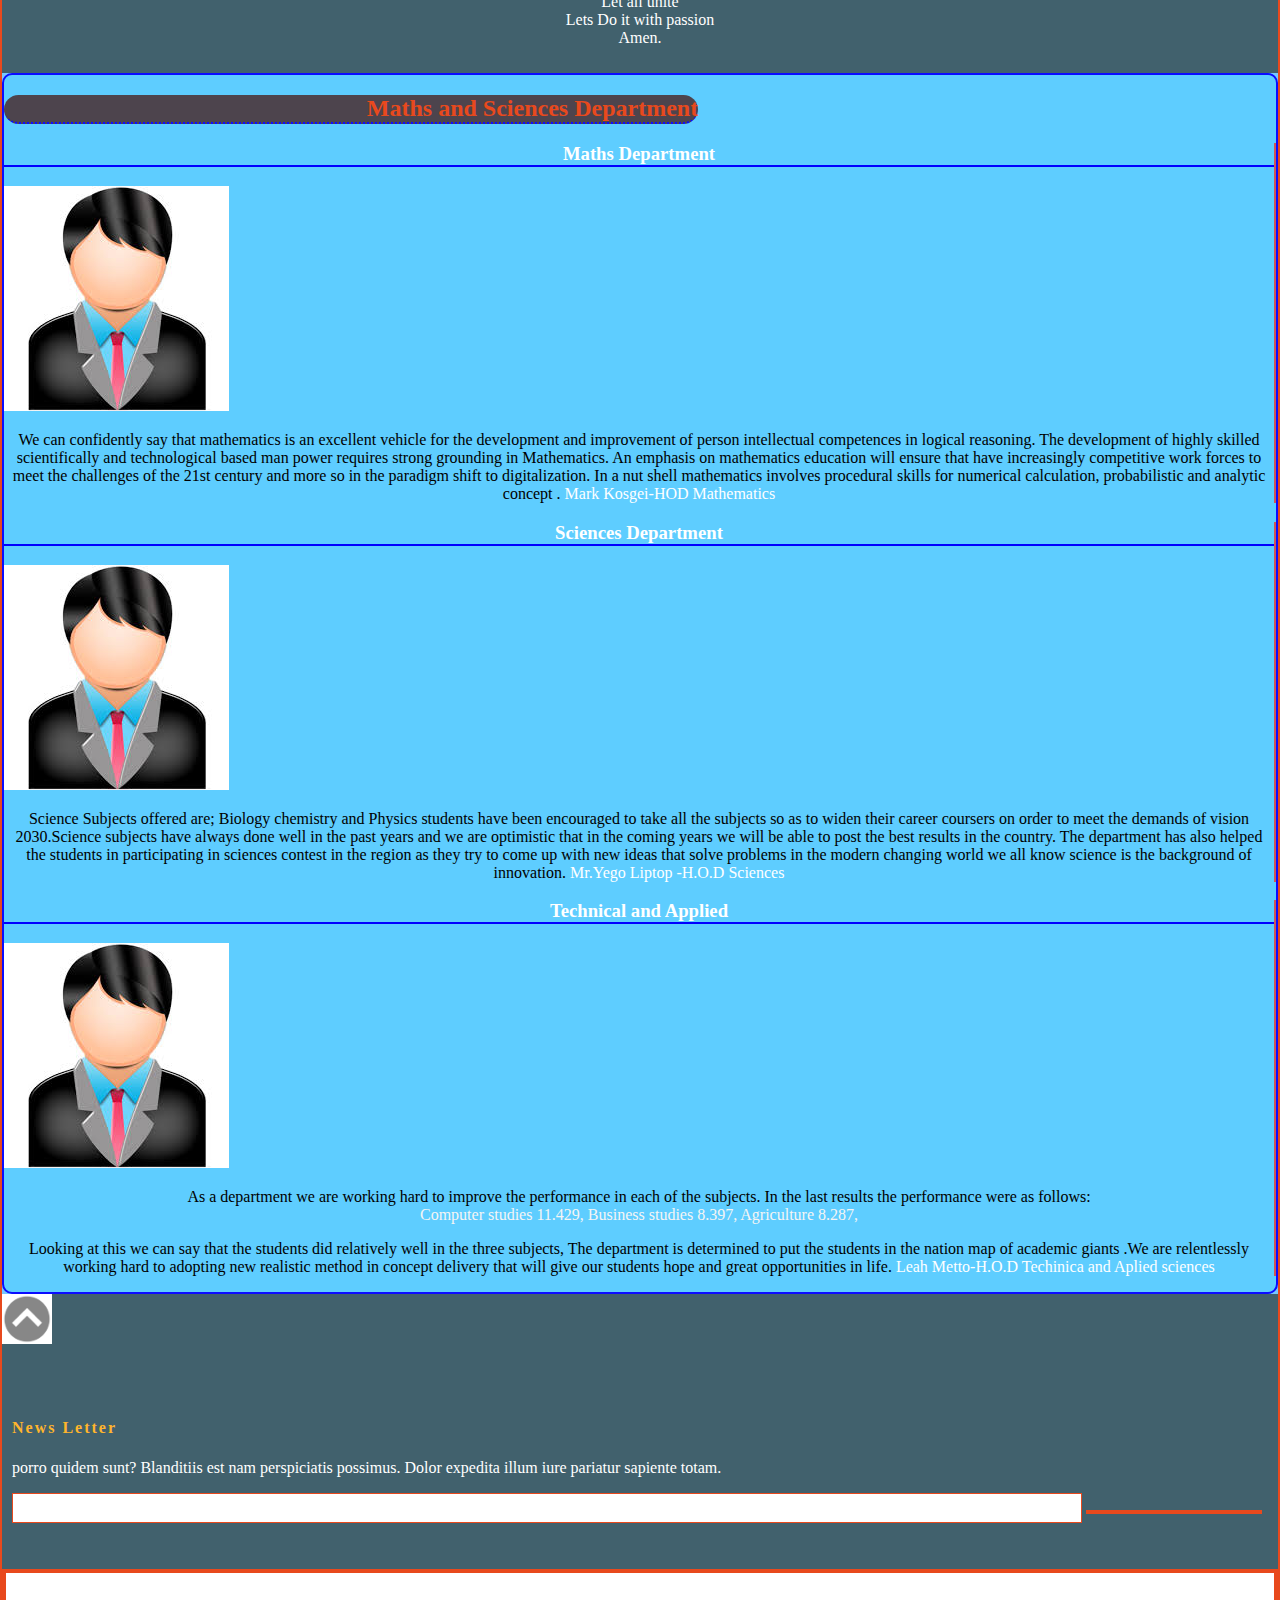
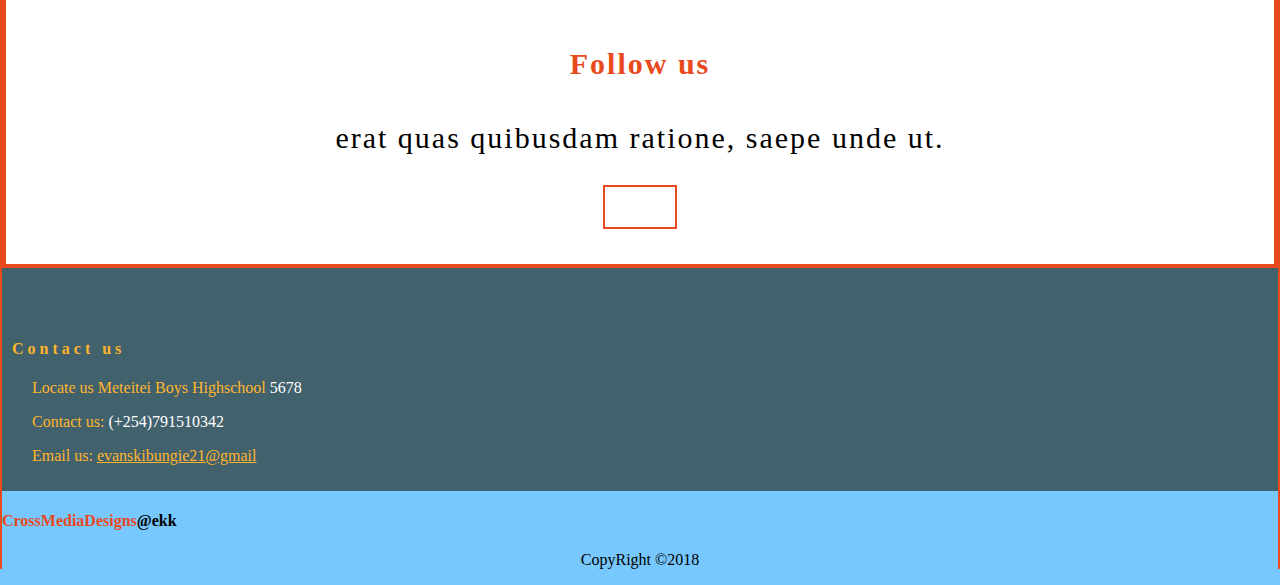
==== commit 5682212d: "Add files via upload" ====
--- a/sklabout.html
+++ b/sklabout.html
@@ -3,16 +3,16 @@
 <head>
     <meta charset="UTF-8">
     <title>About Mtt</title>
-    <link rel="stylesheet" href="bootstrap/4.0.0/css/bootstrap.min.css">
+    <link rel="stylesheet" href="bootstrap.min.css">
     <link rel="stylesheet" href="fontawesome/web-fonts-with-css/css/fontawesome-all.min.css">
     <link rel="stylesheet" type="text/css" href="flex/flexslider.css">
-    <link rel="stylesheet" href="lightbox/css/lightbox.min.css">
+    <link rel="stylesheet" href="lightbox.min.css">
     <link rel="stylesheet" href="skl,tt.css">
     <script type="text/javascript" src="fontawesome/svg-with-js/js/fontawesome-all.min.js"></script>
-    <script src="bootstrap/4.0.0/js/jquery.min.js"></script>
-    <script src="bootstrap/4.0.0/js/bootstrap.min.js"></script>
-    <script src="bootstrap/4.0.0/js/bootstrap.js"></script>
-    <script src="lightbox/js/lightbox.min.js"></script>
+    <script src="jquery.min.js"></script>
+    <script src="bootstrap.min.js"></script>
+    <script src="bootstrap.js"></script>
+    <script src="lightbox.min.js"></script>
     <script src="flex/js/jquery.flexslider.js"></script>
 
     <style>
@@ -99,16 +99,16 @@
         <!-- The slideshow -->
         <div class="carousel-inner">
             <div class="carousel-item active">
-                <img src="9/m5.jpg" alt="Los Angeles">
+                <img src="m5.jpg" alt="Los Angeles">
             </div>
             <div class="carousel-item">
-                <img src="9/m7.jpg" alt="Chicago">
+                <img src="m7.jpg" alt="Chicago">
             </div>
             <div class="carousel-item">
-                <img src="9/m3.jpg" alt="New York">
+                <img src="m3.jpg" alt="New York">
             </div>
             <div class="carousel-item">
-                <img src="9/m2.jpg" alt="New York">
+                <img src="m2.jpg" alt="New York">
             </div>
         </div>
 
@@ -181,7 +181,7 @@
     <div class="row">
         <div class="col-sm-9 col-md-3">
             <div class="l-img">
-                <a href=""><img src="images/person.jpg" alt="" width="200px" height="200px"></a>
+                <a href=""><img src="person.jpg" alt="" width="200px" height="200px"></a>
                 <div class="l-caption">
                     <ul>
                         <li><a href="#"><i class="fab fa-facebook-f"></i></a></li>
@@ -219,7 +219,7 @@
 
             <div class="col-sm-4">
                 <h3>English Department</h3>
-                <img src="images/person.jpg" class="img-responsive" class="img-thumbnail" alt="">
+                <img src="person.jpg" class="img-responsive" class="img-thumbnail" alt="">
                 <p>
                     English is a language used by all in all the spheres I the corporate world. As teachers of English
                     we strive to ensure that every child who passes through our hands is able to live comfortably in the
@@ -232,7 +232,7 @@
 
             <div class="col-sm-4">
                 <h3>Kiswahili Department</h3>
-                <img src="images/person.jpg" class="img-responsive" class="img-thumbnail" alt="">
+                <img src="person.jpg" class="img-responsive" class="img-thumbnail" alt="">
                 <p>Shukrani kwa wanafiunzi walimu na wazazi kwa umbali huu tumetoka.Bidii ilituwezesha kupata matokeo ya
                     kudhihirisha kwa wanafunzi wa kidato cha nne mwaka jana .Tunatumaini kwamba Maulana atatuonekania
                     kwa
@@ -241,7 +241,7 @@
 
             <div class="col-sm-4">
                 <h3>Humanities</h3>
-                <img src="images/person.jpg" class="img-responsive" class="img-thumbnail" alt="">
+                <img src="person.jpg" class="img-responsive" class="img-thumbnail" alt="">
 
                 <p>It’s a key department which consists of three subjects that is History, C.R.E and Geography. The
                     department host booster subjects that have made the school envied by many rival institutions. Our
@@ -287,7 +287,7 @@
             <div class="col-sm-4">
                 <!--<span class="glyphicon glyphicon-cloud"></span>-->
                 <h3> Maths Department</h3>
-                <img src="images/person.jpg" class="img-responsive" class="img-thumbnail" alt="">
+                <img src="person.jpg" class="img-responsive" class="img-thumbnail" alt="">
                 <p>We can confidently say that mathematics is an excellent vehicle for the development and improvement
                     of person intellectual competences in logical reasoning. The development of highly skilled
                     scientifically and technological based man power requires strong grounding in Mathematics. An
@@ -300,7 +300,7 @@
             </div>
             <div class="col-sm-4">
                 <h3>Sciences Department</h3>
-                <img src="images/person.jpg" class="img-responsive" class="img-thumbnail" alt="">
+                <img src="person.jpg" class="img-responsive" class="img-thumbnail" alt="">
                 <p>Science Subjects offered are; Biology chemistry and Physics students have been encouraged to take all
                     the subjects so as to widen their career coursers on order to meet the demands of vision
                     2030.Science subjects have always done well in the past years and we are optimistic that in the
@@ -312,7 +312,7 @@
 
             <div class="col-sm-4">
                 <h3>Technical and Applied </h3>
-                <img src="images/person.jpg" class="img-responsive" class="img-thumbnail" alt="">
+                <img src="person.jpg" class="img-responsive" class="img-thumbnail" alt="">
 
                 <p>As a department we are working hard to improve the performance in each of the subjects. In the last
                     results the performance were as follows: <br>
@@ -331,7 +331,7 @@
 </section>
 <section id="foooter">
     <div class="container-fluid footer">
-        <a href="#" class="to-top"><img src="9/arr.png" alt="" width="50px" height="50px"></a>
+        <a href="#" class="to-top"><img src="arr.png" alt="" width="50px" height="50px"></a>
         <div class="row">
 
             <div class="col-md-4 three_clo">
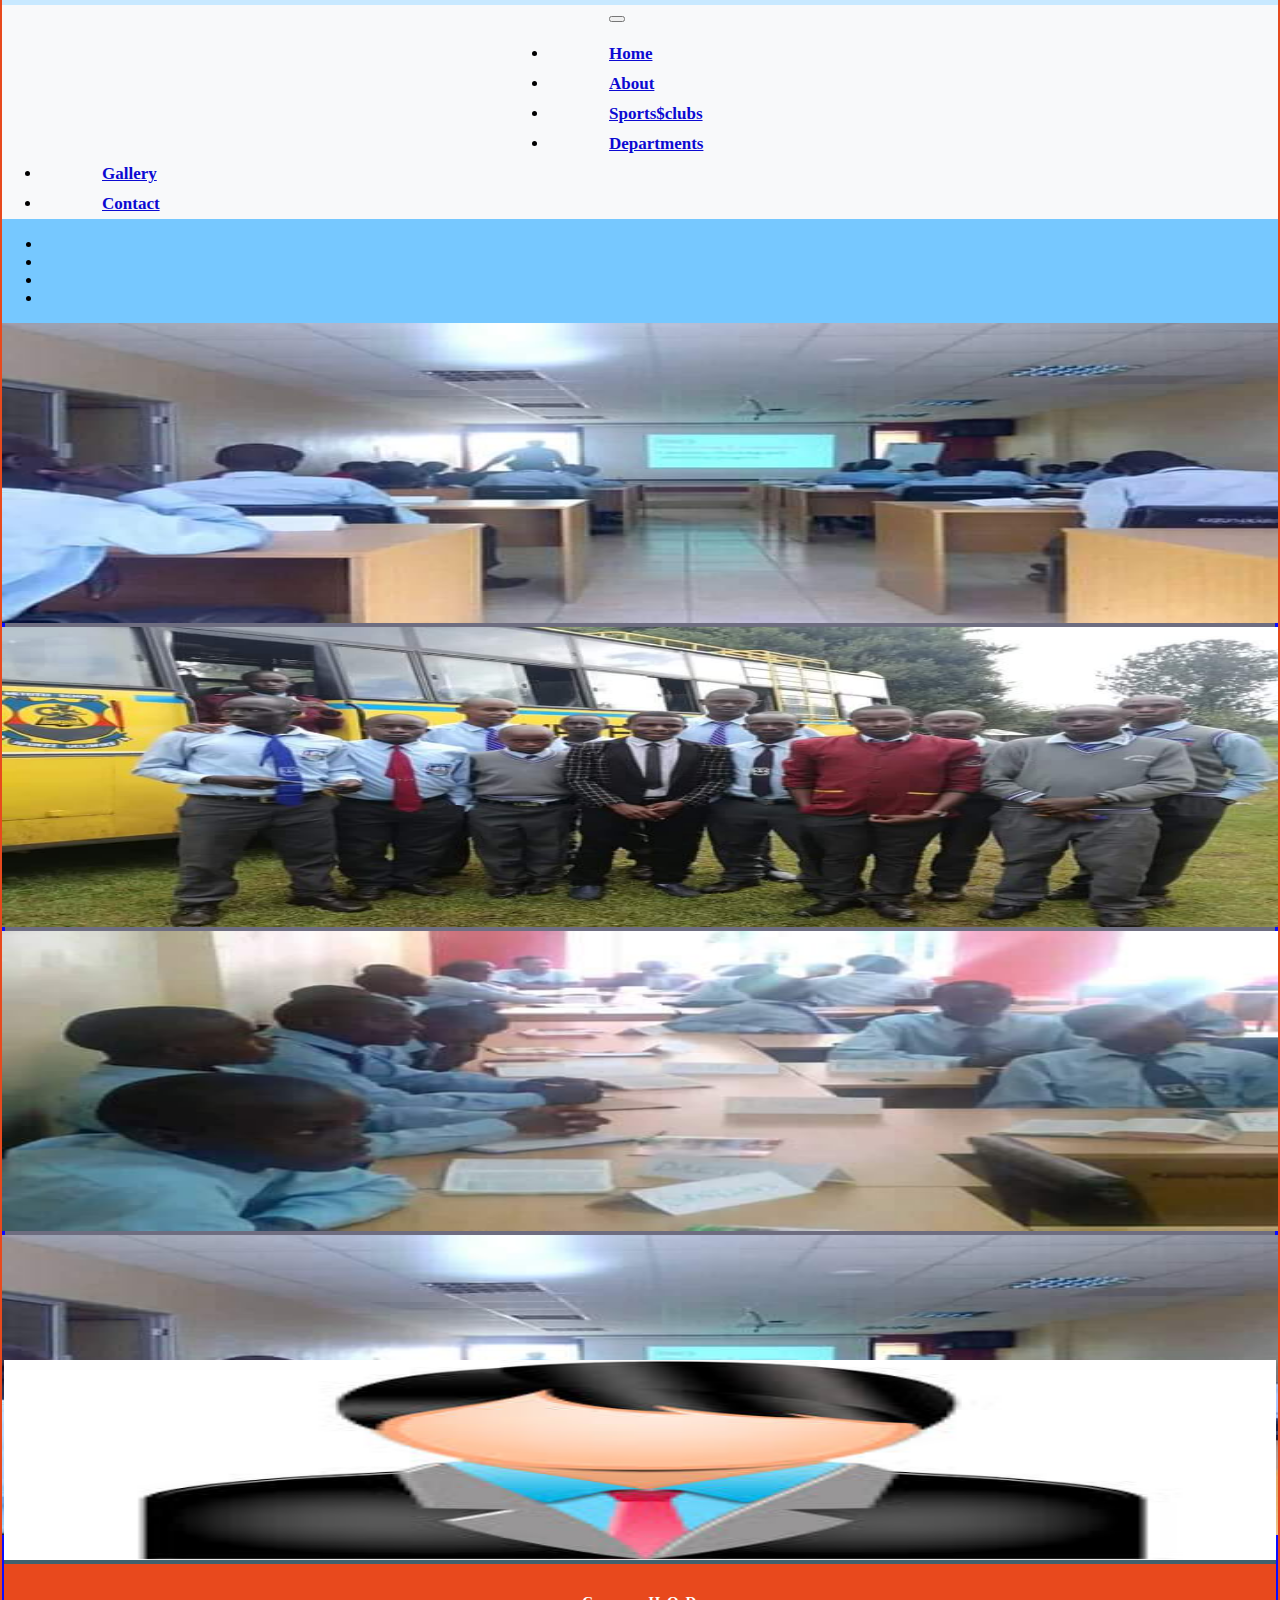
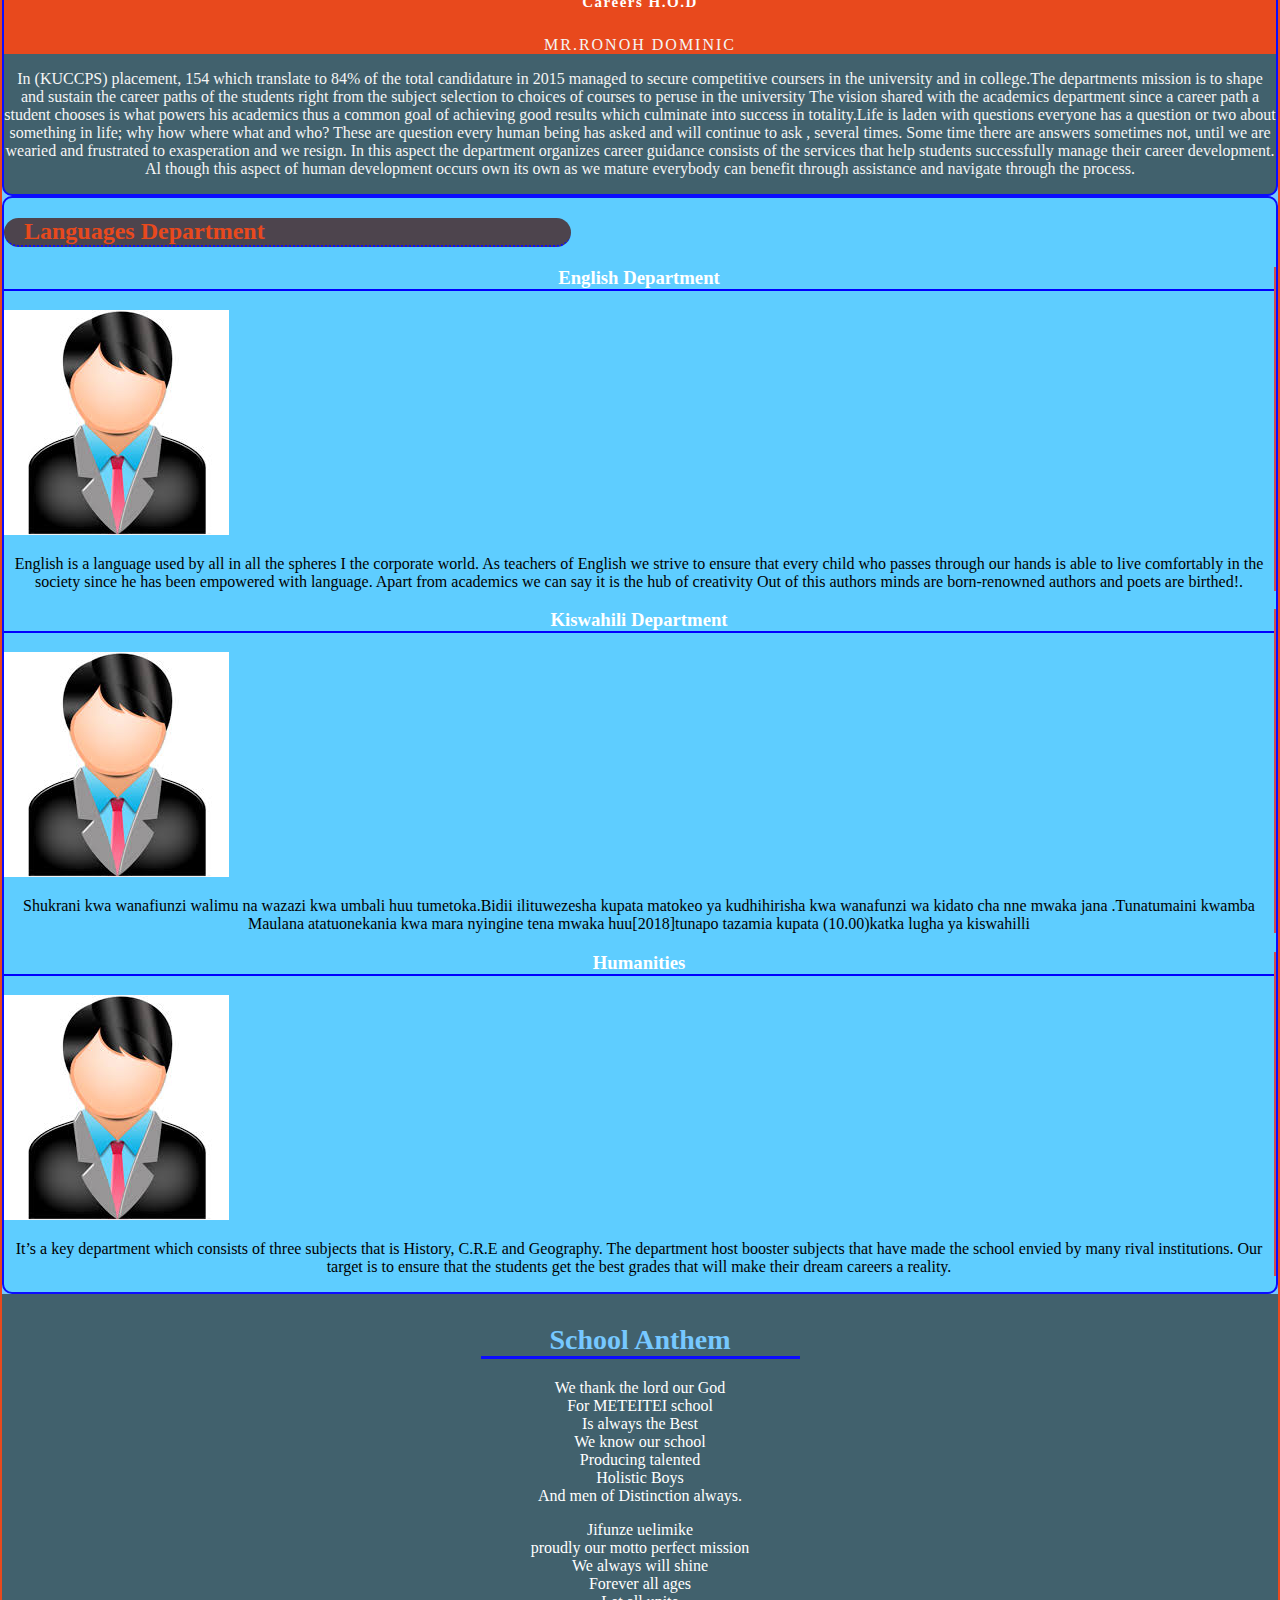
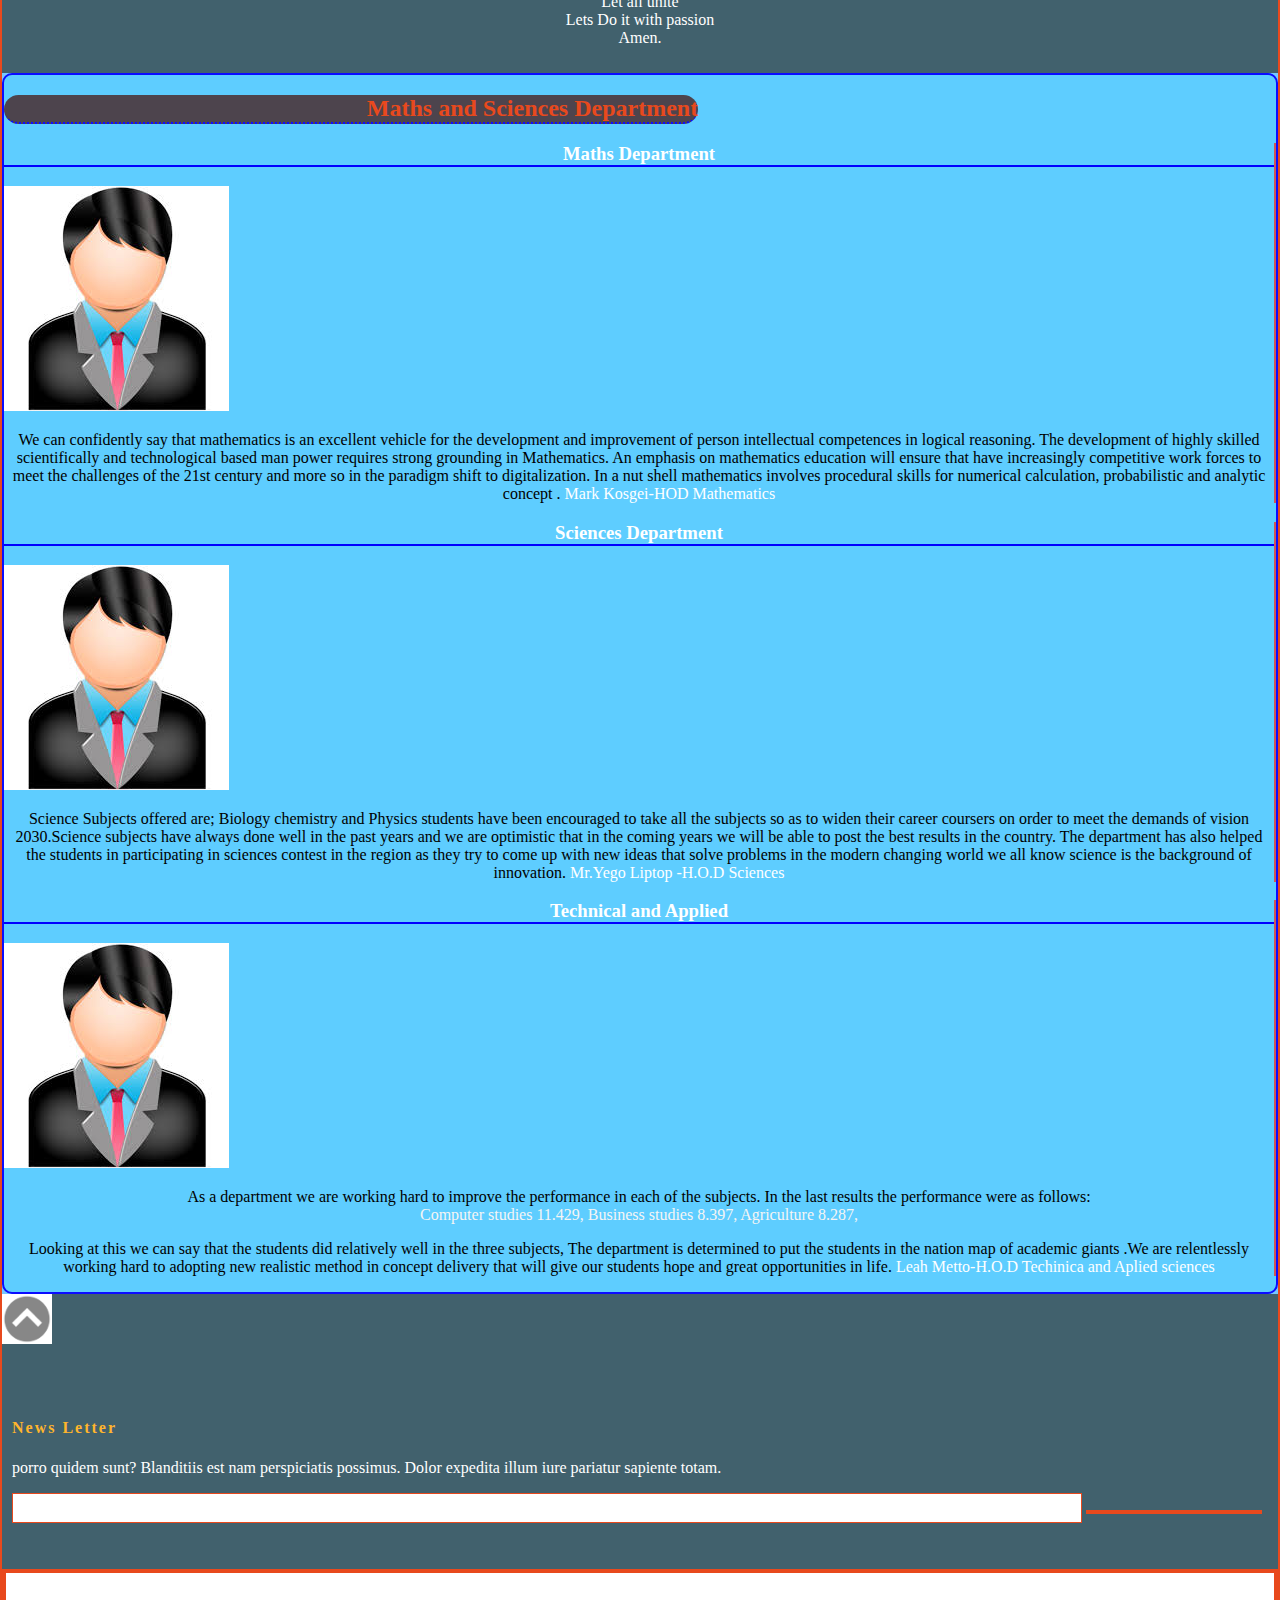
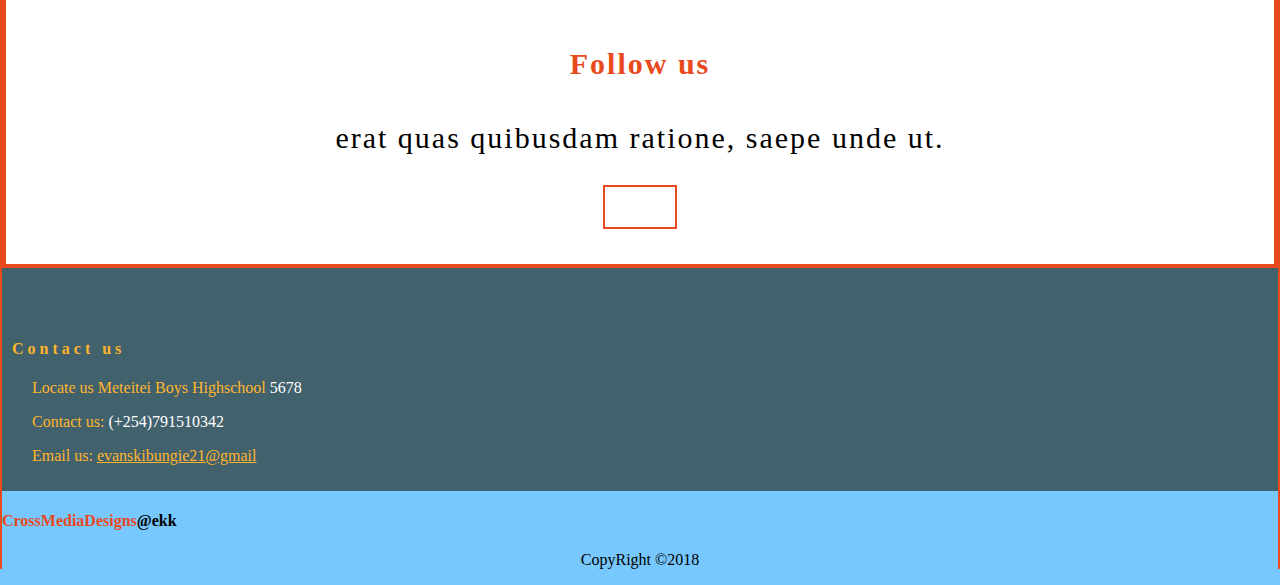
==== commit 6666ce6f: "Add files via upload" ====
--- a/sklabout.html
+++ b/sklabout.html
@@ -39,7 +39,7 @@
 <body>
 <header>
     <div class="hat">
-        <h1><img src="logomtt.png" alt=""><span class="title-color">Meteitei Boys Highschool </span></h1>
+        <h1><img src="logomtt.png" alt=""><span class="title-color">Meteitei Boys High School </span></h1>
     </div>
     <div class="search_my">
         <form>
